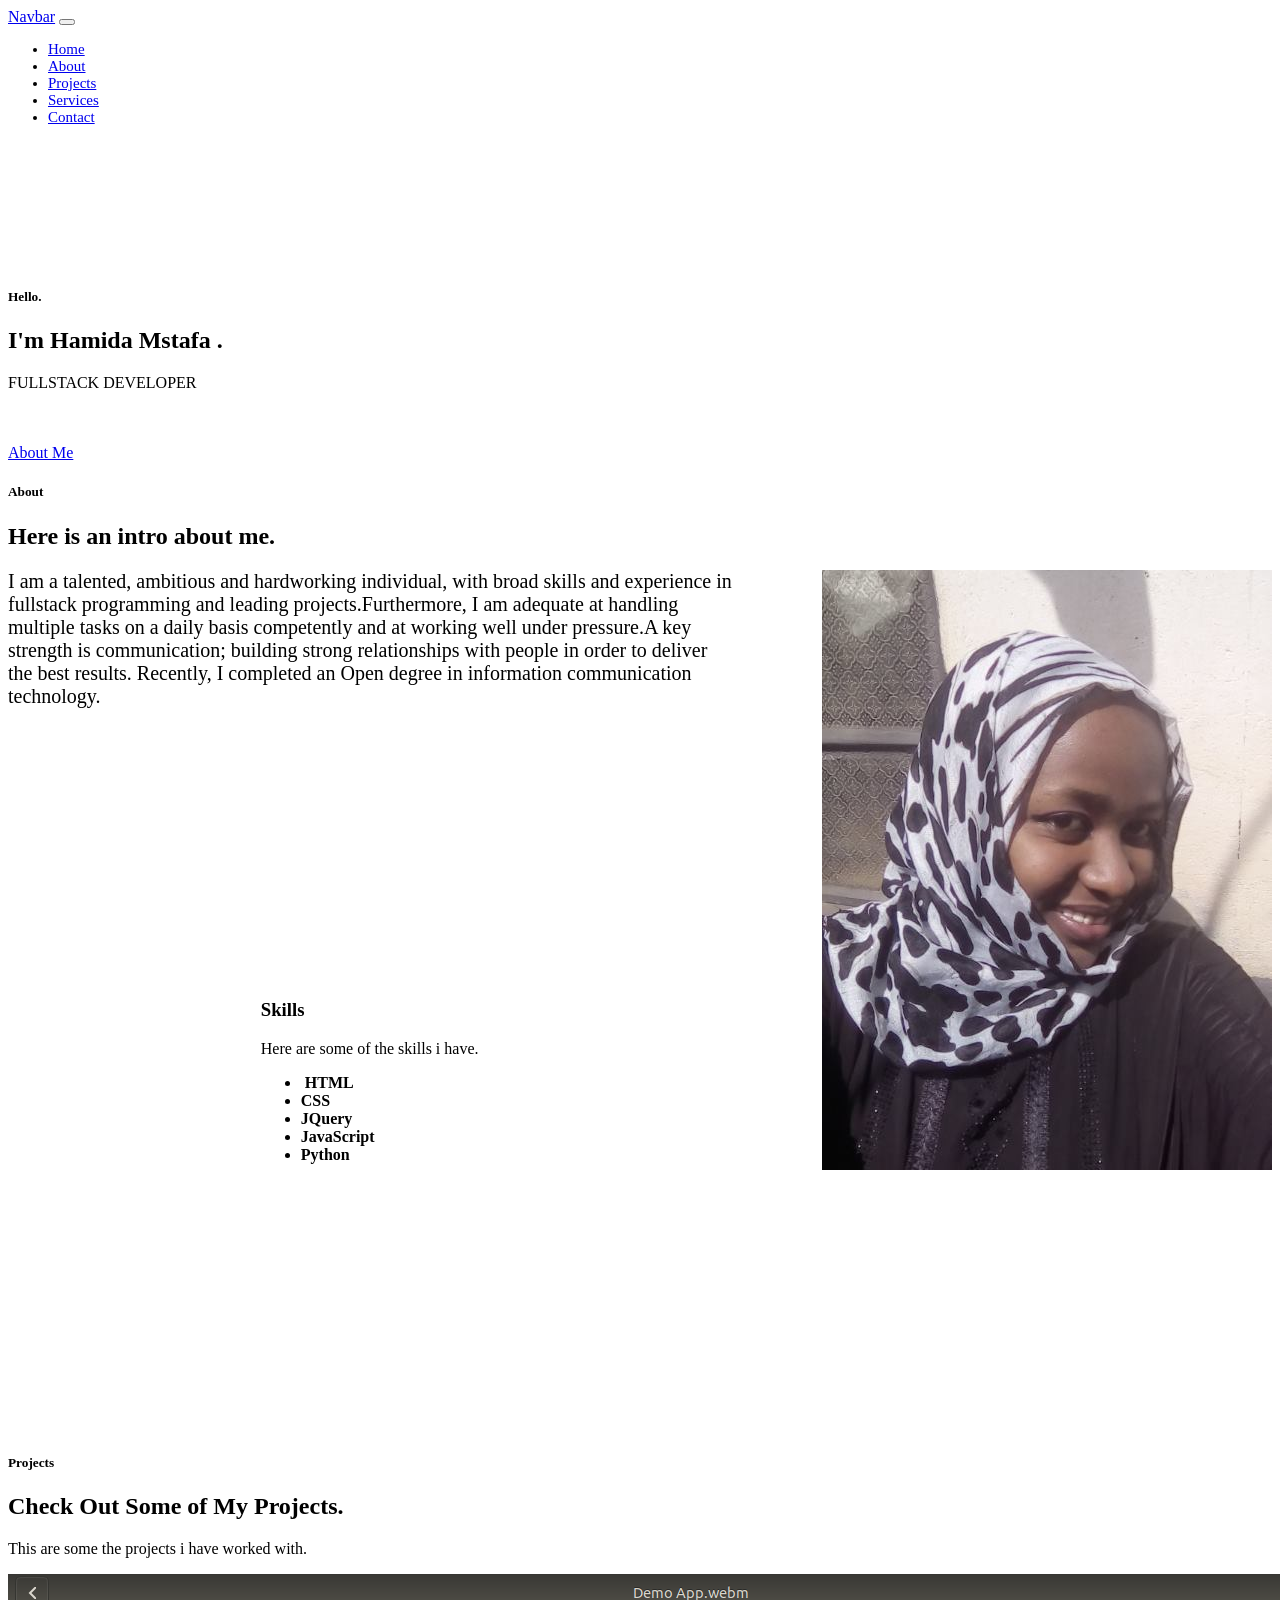
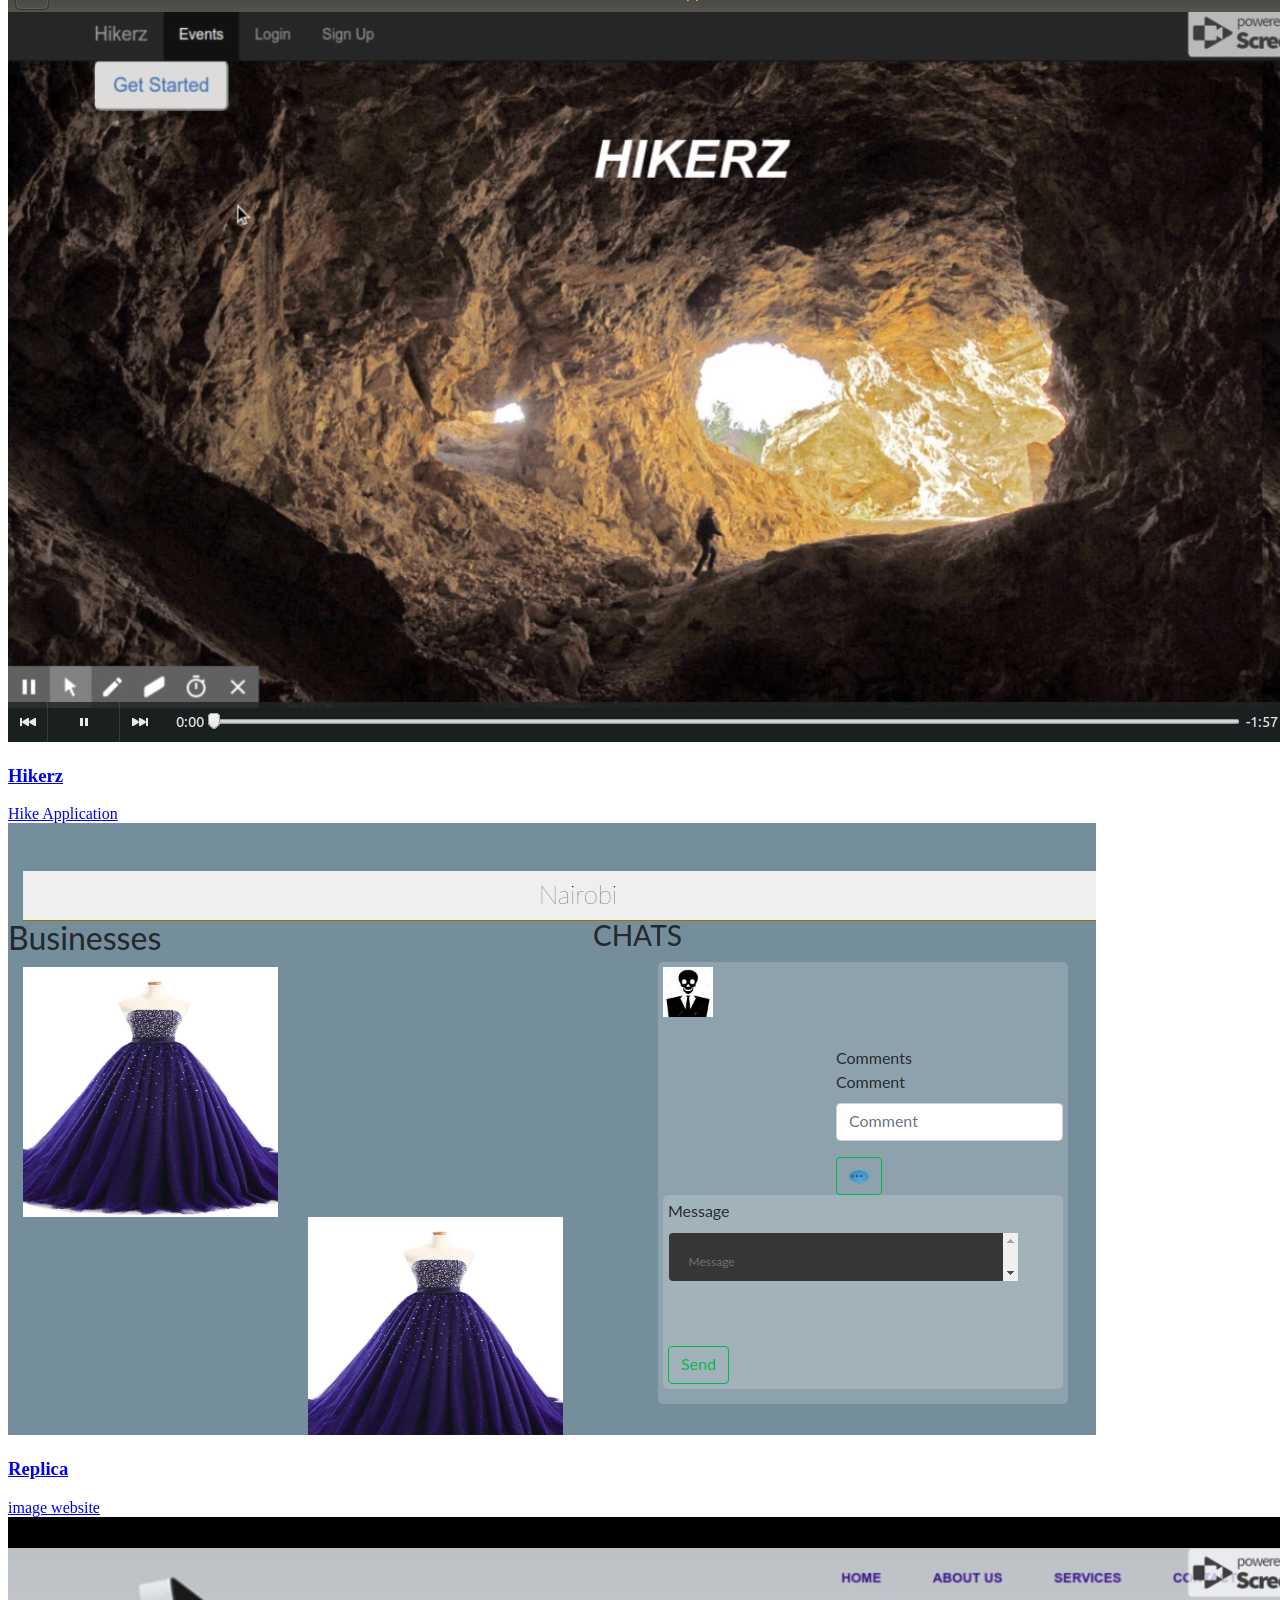
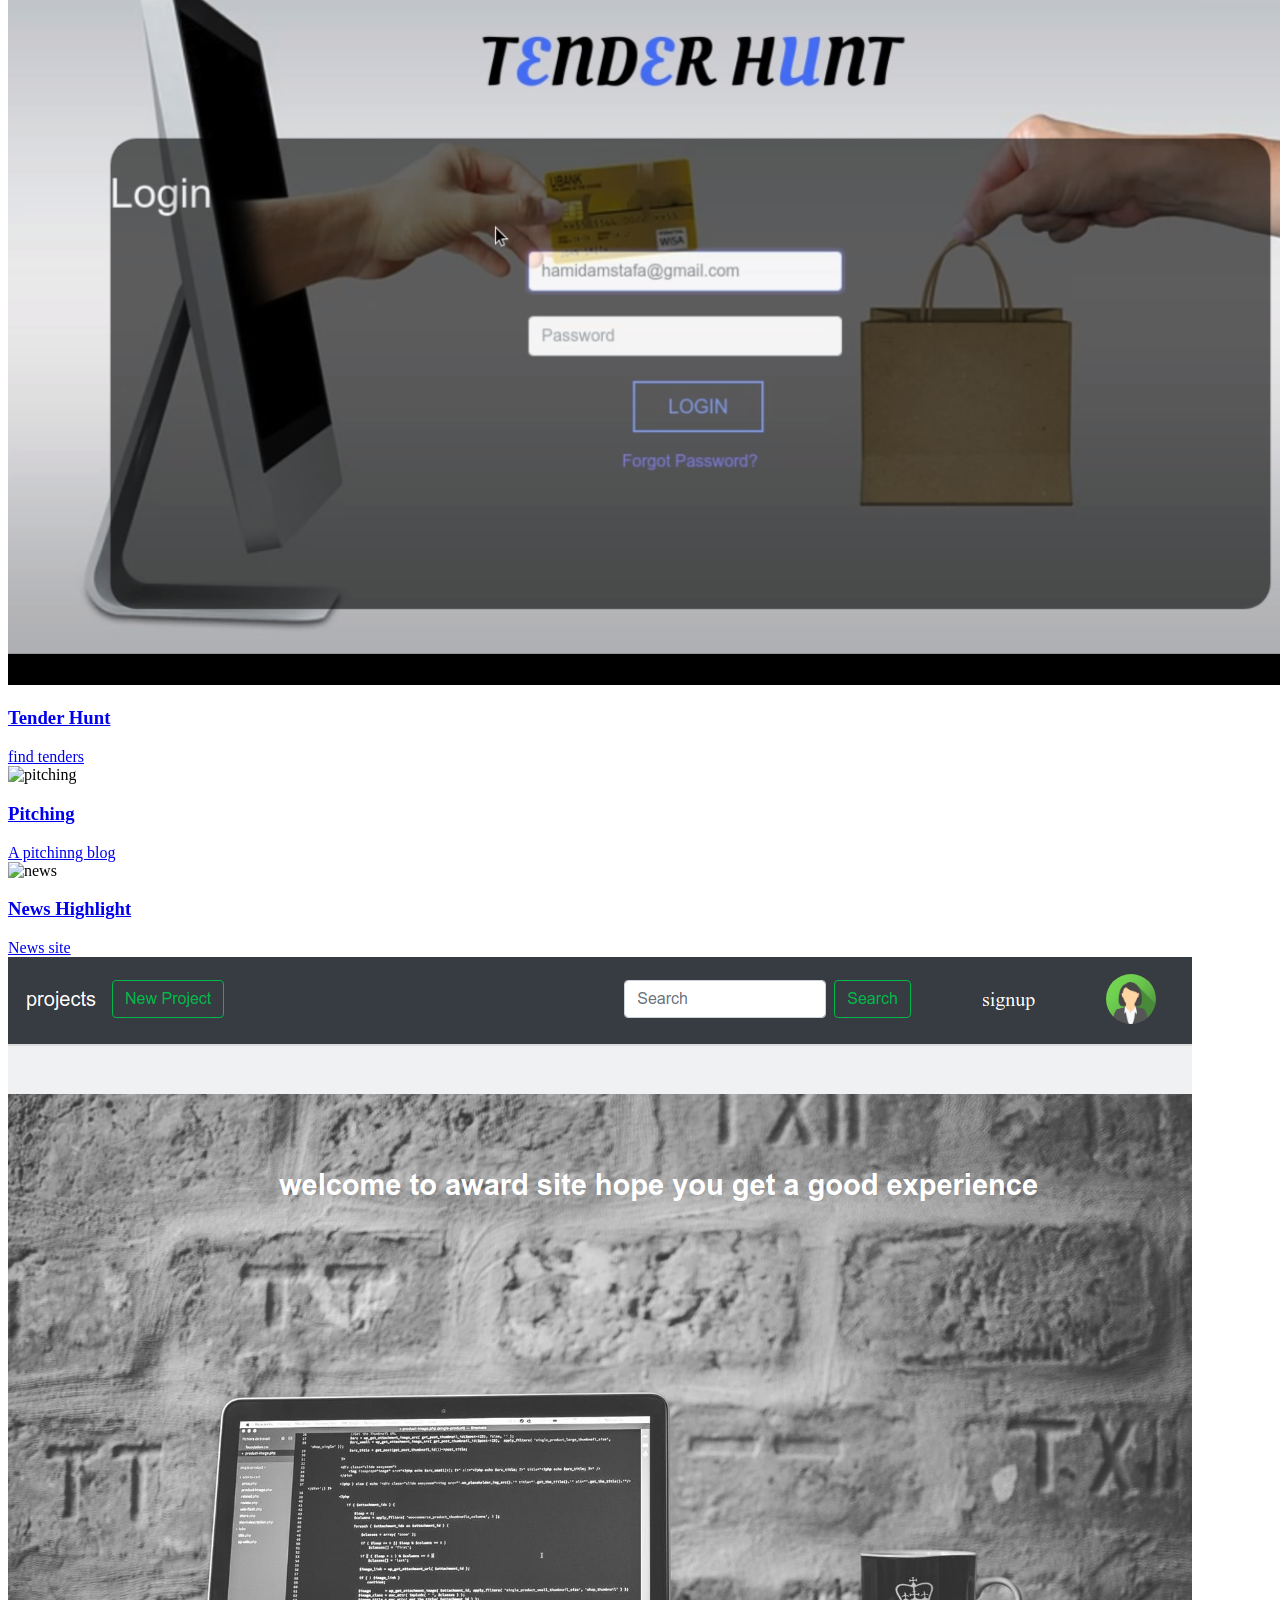
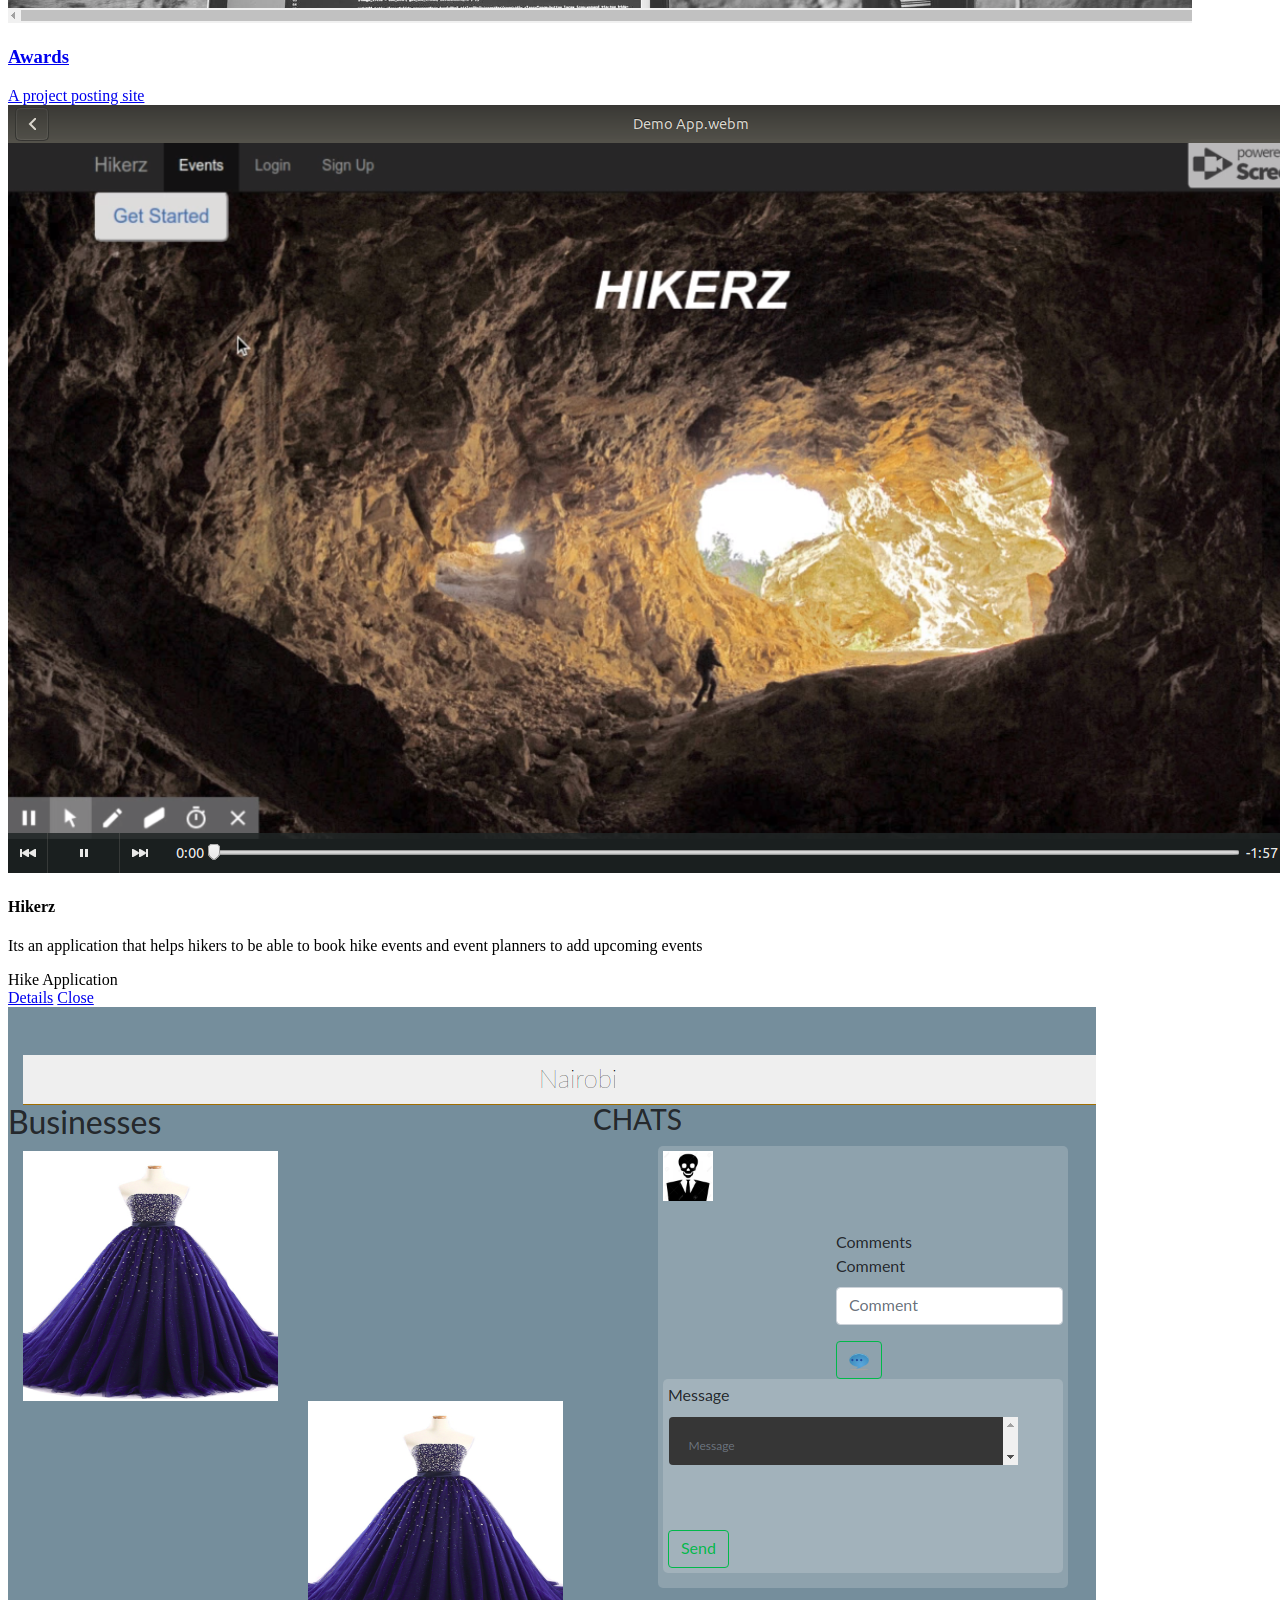
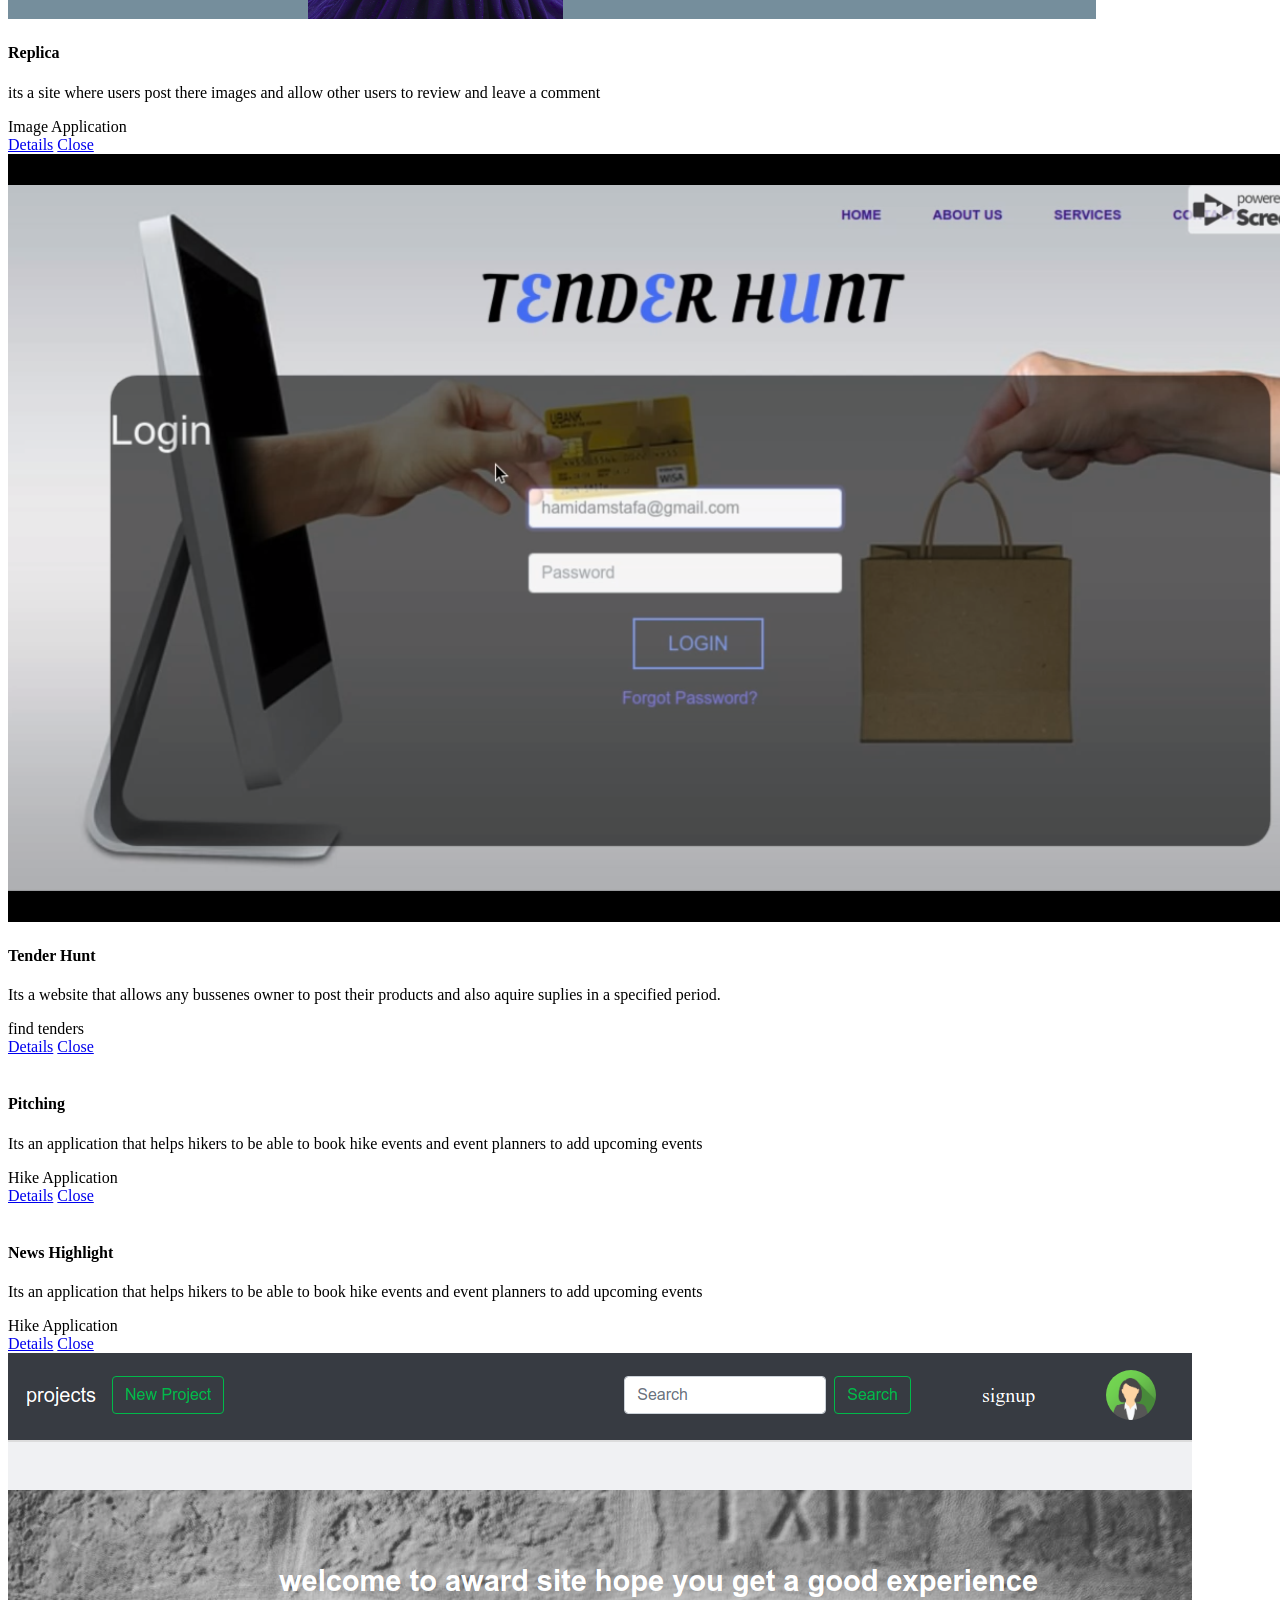
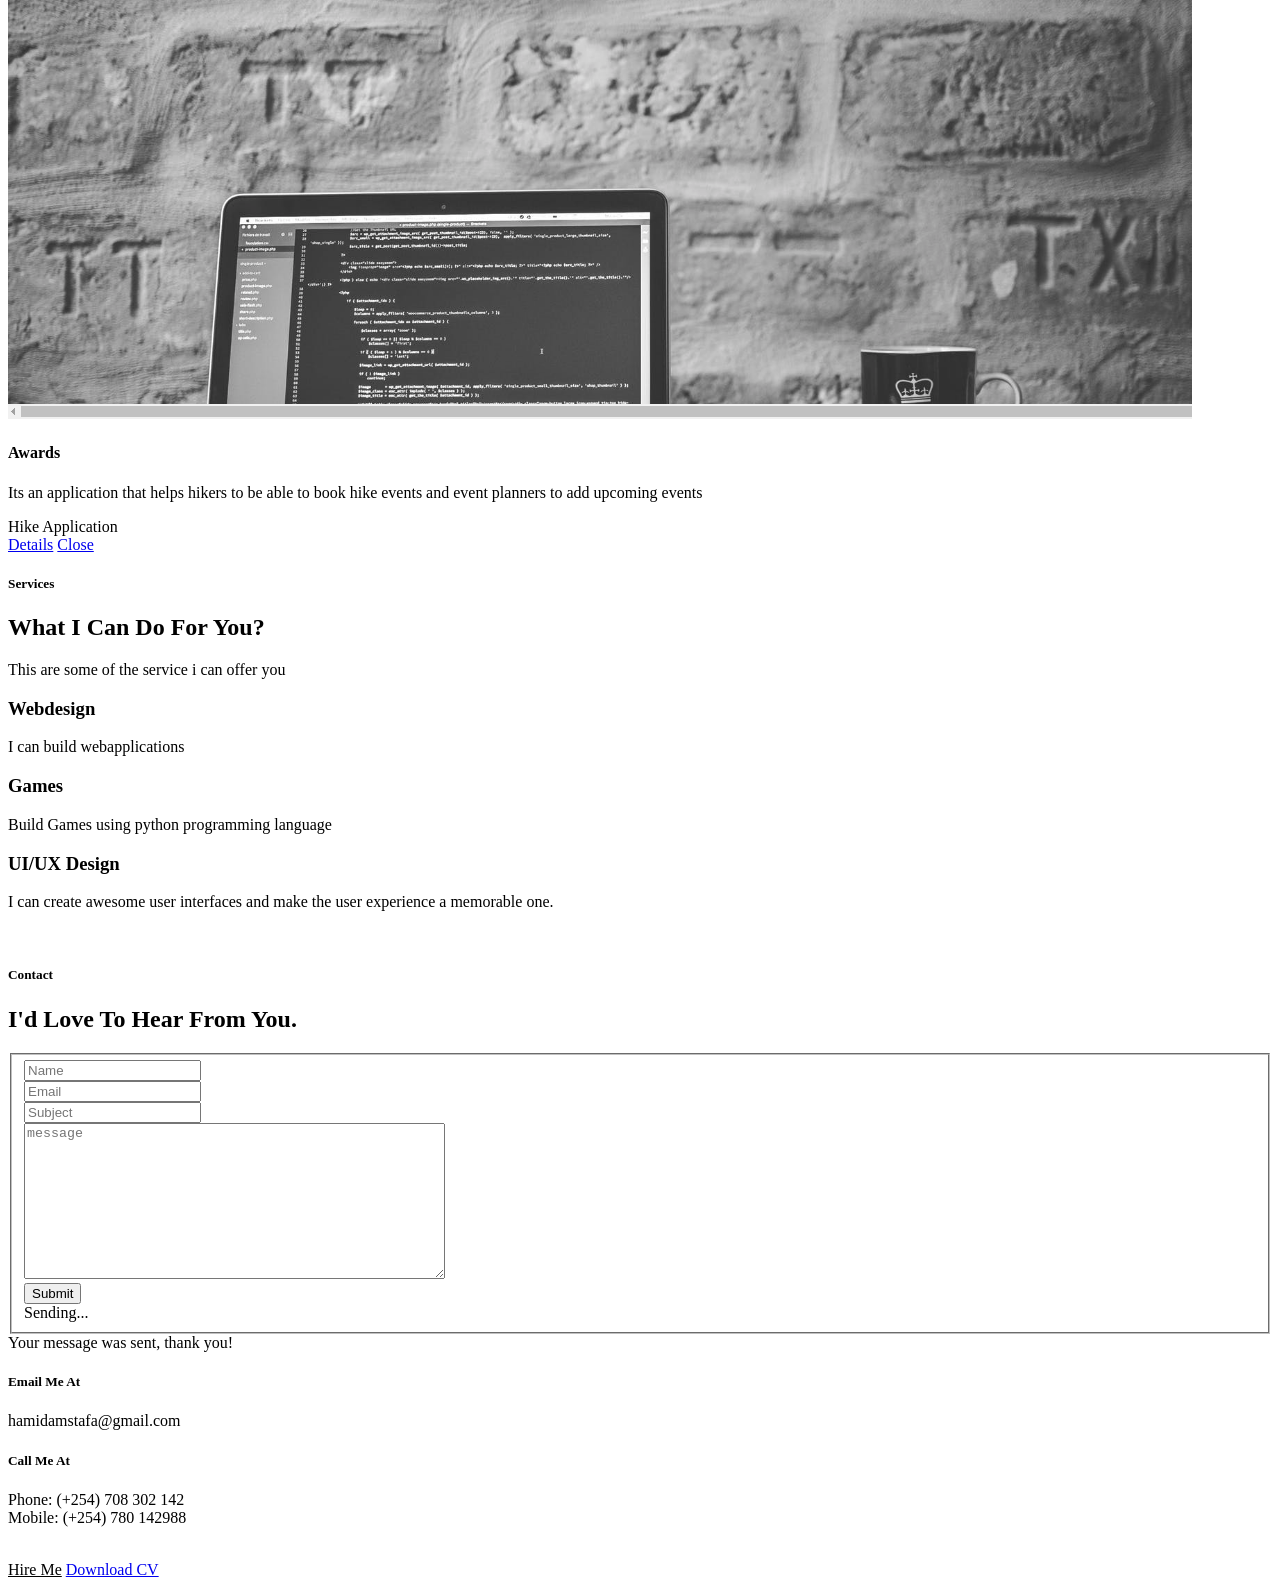
==== index.html @ 1675d4f3 "save portfolio changes" ====
<!DOCTYPE html>
<html class="no-js" lang="en">

<head>
  <!-- <meta charset="utf-8">
  <title>About Me</title>
  <meta name="description" content="">
  <meta name="author" content="">
  <meta name="viewport" content="width=device-width, initial-scale=1, maximum-scale=1">
  <link rel="stylesheet" href="css/base.css">
  <link rel="stylesheet" href="css/mids.css">
  <link rel="stylesheet" href="css/styles.css">
  <script src="js/script.js"></script>
  <script src="js/pace.min.js"></script>
  <script src="js/jquery-2.1.3.min.js"></script>
  <script src="js/plugins.js"></script>
  <script src="js/main.js"></script>
  <link rel="stylesheet" href="https://maxcdn.bootstrapcdn.com/bootstrap/4.0.0-alpha.6/css/bootstrap.min.css" integrity="sha384-rwoIResjU2yc3z8GV/NPeZWAv56rSmLldC3R/AZzGRnGxQQKnKkoFVhFQhNUwEyJ" crossorigin="anonymous">
  <script src="https://maxcdn.bootstrapcdn.com/bootstrap/4.0.0-alpha.6/js/bootstrap.min.js" integrity="sha384-vBWWzlZJ8ea9aCX4pEW3rVHjgjt7zpkNpZk+02D9phzyeVkE+jo0ieGizqPLForn" crossorigin="anonymous"></script> -->

</head>

<body id="top">
  <header>
    <!-- <div style="height: 40px; background: #f2f9ee"></div> -->

    <nav class="navbar  navbar-expand-lg navbar-light top-navbar" data-toggle="sticky-onscroll">
      <div class="container">
        <a class="navbar-brand" href="#">Navbar</a>
        <button class="navbar-toggler" type="button" data-toggle="collapse" data-target="#navbarSupportedContent" aria-controls="navbarSupportedContent" aria-expanded="false" aria-label="Toggle navigation">
          <span class="navbar-toggler-icon"></span>
        </button>

        <div class="collapse navbar-collapse justify-content-end" id="navbarSupportedContent" style="font-size:15px;">
          <ul class="navbar-nav pull-right">
            <li class="nav-item">
              <a class="nav-link active" href="#">Home</a>
            </li>
            <li class="nav-item">
              <a class="nav-link" href="#about" title="">About</a>
            </li>

            <li class="nav-item">
              <a class="nav-link" href="#projects" title="">Projects</a>
            </li>

            <li class="nav-item">
              <a class="nav-link" href="#services" title="">Services</a>
            </li>
            <li class="nav-item">
              <a class="nav-link" href="#contact" title="">Contact</a>
            </li>

          </ul>

        </div>
      </div>
    </nav>

  </header>
  <br><br><br><br><br><br><br>
  <section id="intro">

    <div class="intro-overlay"></div>

    <div class="intro-content">
      <div class="row">

        <div class="col-twelve">

          <h5>Hello.</h5>
          <h1>I'm Hamida Mstafa .</h1>

          <p class="intro-position">
            <span>FULLSTACK DEVELOPER</span>
          </p>
          <br><br>
          <a class="button stroke smoothscroll" href="#about" title=""> About Me</a>

        </div>

      </div>
    </div>
  </section>
  <section id="about">
    <div class="row section-intro">
      <div class="col-twelve">
        <h5>About</h5>
        <h1>Here is an intro about me.</h1>
        <div class="intro-info" style="float:right;margin-left:90px">
          <img src="images/me.jpg" alt="Profile Picture">

          <p class="lead"></p>
        </div>
        <p style="font-size:20px;">I am a talented, ambitious and hardworking individual, with broad skills and experience in fullstack programming and leading projects.Furthermore, I am adequate at handling multiple tasks on a daily basis competently and at working well under pressure.A key strength is communication; building strong relationships with people in order to deliver the best results.
          Recently, I completed an Open degree in information communication technology.</p>

      </div>
    </div>
      <div class="jumbotron" style="padding:20%;">
          <h3>Skills</h3>
          <p>Here are some of the skills i have.</p>

          <ul>
            <li>
              <img src="" alt="">
              <strong>HTML</strong>
            </li>
            <li>
              <strong>CSS</strong>
            </li>
            <li>
              <strong>JQuery</strong>
            </li>
            <li>
              <strong>JavaScript</strong>
            </li>
            <li>
              <strong>Python</strong>
            </li>

          </ul>
    </div>
  </section>
  <section id="projects">

    <div class="row section-intro">
      <div class="col-twelve">

        <h5>Projects</h5>
        <h1>Check Out Some of My Projects.</h1>

        <p class="lead">This are some the projects i have worked with.</p>

      </div>
    </div>

    <div class="row portfolio-content">

      <div class="col-twelve">

        <div id="folio-wrapper" class="block-1-2 block-mob-full stack">

          <div class="bgrid folio-item">
            <div class="item-wrap">
              <img src="images/hike.png" alt="">
              <a href="#modal-01" class="overlay">
                <div class="folio-item-table">
                  <div class="folio-item-cell">
                    <h3 class="folio-title">Hikerz</h3>
                    <span class="folio-types">
                      Hike Application
                    </span>
                  </div>
                </div>
              </a>
            </div>
          </div>

          <div class="bgrid folio-item">
            <div class="item-wrap">
              <img src="images/hood.png" alt="replica">
              <a href="#modal-02" class="overlay">
                <div class="folio-item-table">
                  <div class="folio-item-cell">
                    <h3 class="folio-title">Replica</h3>
                    <span class="folio-types">
                      image website
                    </span>
                  </div>
                </div>
              </a>
            </div>
          </div>
          <div class="bgrid folio-item">
            <div class="item-wrap">
              <img src="images/tender.png" alt="tender">
              <a href="#modal-03" class="overlay">
                <div class="folio-item-table">
                  <div class="folio-item-cell">
                    <h3 class="folio-title">Tender Hunt</h3>
                    <span class="folio-types">
                      find tenders
                    </span>
                  </div>
                </div>
              </a>
            </div>
          </div>
            <div class="bgrid folio-item">
              <div class="item-wrap">
                <img src="images/pitch.png" alt="pitching">
                <a href="#modal-04" class="overlay">
                  <div class="folio-item-table">
                    <div class="folio-item-cell">
                      <h3 class="folio-title">Pitching</h3>
                      <span class="folio-types">
                        A pitchinng blog
                      </span>
                    </div>
                  </div>
                </a>
              </div>
            </div>
              <div class="bgrid folio-item">
                <div class="item-wrap">
                  <img src="images/news.png" alt="news">
                  <a href="#modal-05" class="overlay">
                    <div class="folio-item-table">
                      <div class="folio-item-cell">
                        <h3 class="folio-title">News Highlight</h3>
                        <span class="folio-types">
                          News site
                        </span>
                      </div>
                    </div>
                  </a>
                </div>
              </div>
                <div class="bgrid folio-item">
                  <div class="item-wrap">
                    <img src="images/award.png" alt="awards">
                    <a href="#modal-06" class="overlay">
                      <div class="folio-item-table">
                        <div class="folio-item-cell">
                          <h3 class="folio-title">Awards</h3>
                          <span class="folio-types">
                            A project posting site
                          </span>
                        </div>
                      </div>
                    </a>
                  </div>
                </div>
              </div>
                  <div id="modal-01" class="popup-modal slider mfp-hide">

                    <div class="media">
                      <img src="images/hike.png" alt="" />
                    </div>

                    <div class="description-box">
                      <h4>Hikerz</h4>
                      <p>Its an application that helps hikers to be able to book hike events and event planners to add upcoming events </p>

                      <div class="categories">Hike Application</div>
                    </div>

                    <div class="link-box">
                      <a href="https://github.com/hamida-mstafa/hike-application">Details</a>
                      <a href="#" class="popup-modal-dismiss">Close</a>
                    </div>

                  </div>

                  <div id="modal-02" class="popup-modal slider mfp-hide">

                    <div class="media">
                      <img src="images/hood.png" alt="" />
                    </div>

                    <div class="description-box">
                      <h4>Replica</h4>
                      <p>its a site where users post there images and allow other users to review and leave a comment</p>

                      <div class="categories">Image Application</div>
                    </div>

                    <div class="link-box">
                      <a href="https://github.com/hamida-mstafa/replica">Details</a>
                      <a href="#" class="popup-modal-dismiss">Close</a>
                    </div>

                  </div>

                  <div id="modal-03" class="popup-modal slider mfp-hide">

                    <div class="media">
                      <img src="images/tender.png" alt="" />
                    </div>

                    <div class="description-box">
                      <h4>Tender Hunt</h4>
                      <p>Its a website that allows any bussenes owner to post their products and also aquire suplies in a specified period.</p>

                      <div class="categories">find tenders</div>
                    </div>

                    <div class="link-box">
                      <a href="https://github.com/hamida-mstafa/tender-hunt">Details</a>
                      <a href="#" class="popup-modal-dismiss">Close</a>
                    </div>

                  </div>
                  <div id="modal-04" class="popup-modal slider mfp-hide">

                    <div class="media">
                      <img src="images/pitch.png" alt="" />
                    </div>

                    <div class="description-box">
                      <h4>Pitching</h4>
                      <p>Its an application that helps hikers to be able to book hike events and event planners to add upcoming events </p>

                      <div class="categories">Hike Application</div>
                    </div>

                    <div class="link-box">
                      <a href="https://github.com/hamida-mstafa/pitching">Details</a>
                      <a href="#" class="popup-modal-dismiss">Close</a>
                    </div>

                  </div>

                  <div id="modal-05" class="popup-modal slider mfp-hide">

                    <div class="media">
                      <img src="images/news.png" alt="" />
                    </div>

                      <div class="description-box">
                        <h4>News Highlight</h4>
                        <p>Its an application that helps hikers to be able to book hike events and event planners to add upcoming events </p>

                        <div class="categories">Hike Application</div>
                      </div>

                      <div class="link-box">
                        <a href="https://github.com/hamida-mstafa/hike-application">Details</a>
                        <a href="#" class="popup-modal-dismiss">Close</a>
                      </div>

                    </div>

                    <div id="modal-06" class="popup-modal slider mfp-hide">

                        <div class="media">
                          <img src="images/award.png" alt="" />
                        </div>

                        <div class="description-box">
                          <h4>Awards</h4>
                          <p>Its an application that helps hikers to be able to book hike events and event planners to add upcoming events </p>

                          <div class="categories">Hike Application</div>
                        </div>
                        <div class="link-box">
                          <a href="https://github.com/hamida-mstafa/hike-application">Details</a>
                          <a href="#" class="popup-modal-dismiss">Close</a>
                        </div>
                      </div>
                    </div>
                  </div>
                </div>
              </div>
  </section>


  <section id="services">

    <div class="overlay "></div>

    <div class="row section-intro">
      <div class="col-twelve">

        <h5>Services</h5>
        <h1>What I Can Do For You?</h1>

        <p class="lead">This are some of the service i can offer you</p>

      </div>
    </div>

    <div class="row services-content">

      <div id="owl-slider" class="owl-carousel services-list">

        <div class="service">

          <span class="icon"><i class="icon-earth"></i></span>

          <div class="service-content">

            <h3>Webdesign</h3>

            <p class="desc">I can build webapplications </p>

          </div>

        </div>

        <div class="service">

          <span class="icon"><i class="icon-window"></i></span>

          <div class="service-content">

            <h3>Games</h3>

            <p class="desc">Build Games using python programming language</p>

          </div>

        </div>
        <div class="service">

          <span class="icon"><i class="icon-toggles"></i></span>

          <div class="service-content">

            <h3>UI/UX Design</h3>

            <p class="desc">I can create awesome user interfaces and make the user experience a memorable one.</p>

          </div>

        </div>
      </div>
    </div>
  </section>
<br>
  <section id="contact">

    <div class="row section-intro">
      <div class="col-twelve">

        <h5>Contact</h5>
        <h1>I'd Love To Hear From You.</h1>

        <p class="lead"></p>

      </div>
    </div>

    <div class="row contact-form">

      <div class="col-twelve">

        <!-- form -->
        <form name="contactForm" id="contactForm" method="post" action="">
          <fieldset>

            <div class="form-field">
              <input name="contactName" type="text" id="contactName" placeholder="Name" value="" minlength="2" required="">
            </div>
            <div class="form-field">
              <input name="contactEmail" type="email" id="contactEmail" placeholder="Email" value="" required="">
            </div>
            <div class="form-field">
              <input name="contactSubject" type="text" id="contactSubject" placeholder="Subject" value="">
            </div>
            <div class="form-field">
              <textarea name="contactMessage" id="contactMessage" placeholder="message" rows="10" cols="50" required=""></textarea>
            </div>
            <div class="form-field">
              <button class="submitform">Submit</button>
              <div id="submit-loader">
                <div class="text-loader">Sending...</div>
                <div class="s-loader">
                  <div class="bounce1"></div>
                  <div class="bounce2"></div>
                  <div class="bounce3"></div>
                </div>
              </div>
            </div>

          </fieldset>
        </form>
        <div id="message-warning">
        </div>

        <div id="message-success">
          <i class="fa fa-check"></i>Your message was sent, thank you!<br>
        </div>

      </div>
    </div>
    <div class="row contact-info">

      <div class="col-four tab-full">

        <div class="icon">
          <i class="icon-pin"></i>
        </div>
      </div>

      <div class="col-four tab-full collapse">

        <div class="icon">
          <i class="icon-mail"></i>
        </div>

        <h5>Email Me At</h5>

        <p>hamidamstafa@gmail.com </p>

      </div>

      <div class="col-four tab-full">

        <div class="icon">
          <i class="icon-phone"></i>
        </div>

        <h5>Call Me At</h5>

        <p>Phone: (+254) 708 302 142<br>
          Mobile: (+254) 780 142988
        </p>
      </div>
    </div>
  </section>
  <br>

  <footer>
    <div class="row">
      <div class="col-six tab-full pull-right social">
        <!-- <ul class="footer-social">
          <ul class="intro-social">
            <li><a href="#"><i class="fa fa-facebook"></i></a></li>
            <li><a href="#"><i class="fa fa-twitter"></i></a></li>
            <li><a href="#"><i class="fa fa-instagram"></i></a></li>
          </ul>
        </ul> -->
      </div>
    </div>
  <div id="preloader">
    <div id="loader"></div>
  </div>


  <div class="row button-section">
    <div class="col-twelve">
      <a href="#contact" title="Hire Me" class="button stroke smoothscroll" style="color:black">Hire Me</a>
      <a href="https://docs.google.com/document/d/1-ALZwBZe9yPvjwUzzaL8u8R-UuLd_O2fVyEfACMkb2Q/edit" title="Download CV" class="button button-primary">Download CV</a>
    </div>
  </div>
</footer>
</body>

</html>
---- css/base.css ----
html {
	font-family: sans-serif;
	-ms-text-size-adjust: 100%;
	-webkit-text-size-adjust: 100%;
}
body {
	margin: 0;
}
article,aside,details,figcaption,figure,footer,header,hgroup,main,menu,section,summary {
	display: block;
}
audio,canvas,progress,video {
	display: inline-block;
	vertical-align: baseline;
}
audio:not([controls]) {
	display: none;
	height: 0;
}
[hidden],template {
	display: none;
}
a {
	background: transparent;
}
a:active,a:hover {
	outline: 0;
}
abbr[title] {
	border-bottom: 1px dotted;
}
b,strong {
	font-weight: bold;
}
dfn {
	font-style: italic;
}
h1 {
	font-size: 2em;
	margin: 0.67em 0;
}
mark {
	background: #ff0;
	color: #000;
}
small {
	font-size: 80%;
}
sub,sup {
	font-size: 75%;
	line-height: 0;
	position: relative;
	vertical-align: baseline;
}
sup {
	top: -0.5em;
}
sub {
	bottom: -0.25em;
}
img {
	border: 0;
}
svg:not(:root) {
	overflow: hidden;
}
figure {
	margin: 1em 40px;
}
hr {
	-moz-box-sizing: content-box;
	box-sizing: content-box;
	height: 0;
}
pre {
	overflow: auto;
}
code,kbd,pre,samp {
	font-family: monospace, monospace;
	font-size: 1em;
}
button,input,optgroup,select,textarea {
	color: inherit;
	font: inherit;
	margin: 0;
}
button {
	overflow: visible;
}
button,select {
	text-transform: none;
}
button,html input[type="button"],input[type="reset"],input[type="submit"] {
	-webkit-appearance: button;
	cursor: pointer;
}
button[disabled],html input[disabled] {
	cursor: default;
}
button::-moz-focus-inner,input::-moz-focus-inner {
	border: 0;
	padding: 0;
}
input {
	line-height: normal;
}
input[type="checkbox"],input[type="radio"] {
	box-sizing: border-box;
	padding: 0;
}
input[type="number"]::-webkit-inner-spin-button,input[type="number"]::-webkit-outer-spin-button {
	height: auto;
}
input[type="search"] {
	-webkit-appearance: textfield;
	-moz-box-sizing: content-box;
	-webkit-box-sizing: content-box;
	box-sizing: content-box;
}

input[type="search"]::-webkit-search-cancel-button,input[type="search"]::-webkit-search-decoration {
	-webkit-appearance: none;
}
fieldset {
	border: 1px solid #c0c0c0;
	margin: 0 2px;
	padding: 0.35em 0.625em 0.75em;
}
legend {
	border: 0;
	padding: 0;
}
textarea {
	overflow: auto;
}
optgroup {
	font-weight: bold;
}
table {
	border-collapse: collapse;
	border-spacing: 0;
}
td,th {
	padding: 0;
}
html {
	font-size: 62.5%;
	box-sizing: border-box;
}
*,*::before,*::after {
	box-sizing: inherit;
}
body {
	font-weight: normal;
	line-height: 1;
	text-rendering: optimizeLegibility;
	word-wrap: break-word;
	-webkit-overflow-scrolling: touch;
	-webkit-text-size-adjust: none;
}
body,input,button {
	-moz-osx-font-smoothing: grayscale;
	-webkit-font-smoothing: antialiased;
}
img,video {
	max-width: 100%;
	height: auto;
}
div,dl,dt,dd,ul,ol,li,h1,h2,h3,h4,h5,h6,pre,form,p,blockquote,th,td {
	margin: 0;
	padding: 0;
}
h1,h2,h3,h4,h5,h6 {
	-webkit-font-variant-ligatures: common-ligatures;
	-moz-font-variant-ligatures: common-ligatures;
	font-variant-ligatures: common-ligatures;
	text-rendering: optimizeLegibility;
}
em,i {
	font-style: italic;
	line-height: inherit;
}
strong,b {
	font-weight: bold;
	line-height: inherit;
}
small {
	font-size: 60%;
	line-height: inherit;
}

ol,ul {
	list-style: none;
}
li {
	display: block;
}
a {
	text-decoration: none;
	line-height: inherit;
}
a img {
	border: none;
}
fieldset {
	margin: 0;
	padding: 0;
}
input[type="email"],input[type="number"],input[type="search"],input[type="text"],input[type="tel"],input[type="url"],input[type="password"],
textarea {
	-webkit-appearance: none;
	-moz-appearance: none;
	-ms-appearance: none;
	-o-appearance: none;
	appearance: none;
}
.row {
	width: 94%;
	max-width: 1140px;
	margin: 0 auto;
}
.row:before,.row:after {
	content: "";
	display: table;
}
.row:after {
	clear: both;
}
.row .row {
	width: auto;
	max-width: none;
	margin-left: -20px;
	margin-right: -20px;
}
[class*="col-"],.bgrid {
	float: left;
}
[class*="col-"] + [class*="col-"].end {
	float: right;
}
[class*="col-"] {
	padding: 0 20px;
}
.col-one {
	width: 8.33333%;
}
.col-two,.col-1-6 {
	width: 16.66667%;
}
.col-three,.col-1-4 {
	width: 25%;
}
.col-four,.col-1-3 {
	width: 33.33333%;
}
.col-five {
	width: 41.66667%;
}
.col-six,.col-1-2 {
	width: 50%;
}
.col-seven {
	width: 58.33333%;
}
.col-eight,.col-2-3 {
	width: 66.66667%;
}
.col-nine,.col-3-4 {
	width: 75%;
}
.col-ten,.col-5-6 {
	width: 83.33333%;
}

.col-eleven {
	width: 91.66667%;
}
.col-twelve,.col-full {
	width: 100%;
}
@media screen and (max-width:1024px) {
	.row .row {
		margin-left: -18px;
		margin-right: -18px;
	}
[class*="col-"] {
		padding: 0 18px;
	}

}
@media screen and (max-width:768px) {
	.row {
		width: auto;
		padding-left: 30px;
		padding-right: 30px;
	}
.row .row {
		padding-left: 0;
		padding-right: 0;
		margin-left: -15px;
		margin-right: -15px;
	}
[class*="col-"] {
		padding: 0 15px;
	}
.tab-1-4 {
		width: 25%;
	}
.tab-1-3 {
		width: 33.33333%;
	}
.tab-1-2 {
		width: 50%;
	}
.tab-2-3 {
		width: 66.66667%;
	}
.tab-3-4 {
		width: 75%;
	}
.tab-full {
		width: 100%;
	}
}
@media screen and (max-width:600px) {
	.row {
		padding-left: 25px;
		padding-right: 25px;
	}
.row .row {
		margin-left: -10px;
		margin-right: -10px;
	}
[class*="col-"] {
		padding: 0 10px;
	}
.mob-1-4 {
		width: 25%;
	}
.mob-1-2 {
		width: 50%;
	}
.mob-3-4 {
		width: 75%;
	}
.mob-full {
		width: 100%;
	}
}
@media screen and (max-width:400px) {
	.row .row {
		padding-left: 0;
		padding-right: 0;
		margin-left: 0;
		margin-right: 0;
	}
[class*="col-"] {
		width: 100% !important;
		float: none !important;
		clear: both !important;
		margin-left: 0;
		margin-right: 0;
		padding: 0;
	}
[class*="col-"] + [class*="col-"].end {
		float: none;
	}
}
[class*="block-"]:before,[class*="block-"]:after {
	content: "";
	display: table;
}

[class*="block-"]:after {
	clear: both;
}

.block-1-6 .bgrid {
	width: 16.66667%;
}

.block-1-4 .bgrid {
	width: 25%;
}

.block-1-3 .bgrid {
	width: 33.33333%;
}

.block-1-2 .bgrid {
	width: 50%;
}
.block-1-6 .bgrid:nth-child(6n+1),
.block-1-4 .bgrid:nth-child(4n+1),
.block-1-3 .bgrid:nth-child(3n+1),
.block-1-2 .bgrid:nth-child(2n+1) {
	clear: both;
}
@media screen and (max-width:1024px) {
	.block-s-1-6 .bgrid {
		width: 16.66667%;
	}

	.block-s-1-4 .bgrid {
		width: 25%;
	}

	.block-s-1-3 .bgrid {
		width: 33.33333%;
	}

	.block-s-1-2 .bgrid {
		width: 50%;
	}

	.block-s-full .bgrid {
		width: 100%;
		clear: both;
	}

	[class*="block-s-"] .bgrid:nth-child(n) {
		clear: none;
	}

	.block-s-1-6 .bgrid:nth-child(6n+1),
	.block-s-1-4 .bgrid:nth-child(4n+1),
	.block-s-1-3 .bgrid:nth-child(3n+1),
	.block-s-1-2 .bgrid:nth-child(2n+1) {
		clear: both;
	}

}
@media screen and (max-width:768px) {
	.block-tab-1-6 .bgrid {
		width: 16.66667%;
	}

	.block-tab-1-4 .bgrid {
		width: 25%;
	}

	.block-tab-1-3 .bgrid {
		width: 33.33333%;
	}

	.block-tab-1-2 .bgrid {
		width: 50%;
	}

	.block-tab-full .bgrid {
		width: 100%;
		clear: both;
	}

	[class*="block-tab-"] .bgrid:nth-child(n) {
		clear: none;
	}

	.block-tab-1-6 .bgrid:nth-child(6n+1),
	.block-tab-1-4 .bgrid:nth-child(4n+1),
	.block-tab-1-3 .bgrid:nth-child(3n+1),
	.block-tab-1-2 .bgrid:nth-child(2n+1) {
		clear: both;
	}

}
@media screen and (max-width:600px) {
	.block-mob-1-6 .bgrid {
		width: 16.66667%;
	}

	.block-mob-1-4 .bgrid {
		width: 25%;
	}

	.block-mob-1-3 .bgrid {
		width: 33.33333%;
	}

	.block-mob-1-2 .bgrid {
		width: 50%;
	}

	.block-mob-full .bgrid {
		width: 100%;
		clear: both;
	}

	[class*="block-mob-"] .bgrid:nth-child(n) {
		clear: none;
	}

	.block-mob-1-6 .bgrid:nth-child(6n+1),.block-mob-1-4 .bgrid:nth-child(4n+1),.block-mob-1-3 .bgrid:nth-child(3n+1),.block-mob-1-2 .bgrid:nth-child(2n+1) {
		clear: both;
	}

}

@media screen and (max-width:400px) {
	.stack .bgrid {
		width: 100% !important;
		float: none !important;
		clear: both !important;
		margin-left: 0;
		margin-right: 0;
	}

}
.group:before,.group:after {
	content: "";
	display: table;
}
.group:after {
	clear: both;
}
.hide {
	display: none;
}
.invisible {
	visibility: hidden;
}
.antialiased {
	-webkit-font-smoothing: antialiased;
	-moz-osx-font-smoothing: grayscale;
}
.remove-bottom {
	margin-bottom: 0;
}
.half-bottom {
	margin-bottom: 1.5rem !important;
}
.add-bottom {
	margin-bottom: 3rem !important;
}
.no-border {
	border: none;
}
.full-width {
	width: 100%;
}
.text-center {
	text-align: center;
}
.text-left {
	text-align: left;
}
.text-right {
	text-align: right;
}
.pull-left {
	float: left;
}
.pull-right {
	float: right;
}
.align-center {
	margin-left: auto;
	margin-right: auto;
	text-align: center;
}
---- css/mids.css ----
@import url("fonts.css");
@import url("font-awesome/css/font-awesome.min.css");
@import url("micons/micons.css");



html {
	font-size: 10px;
}

@media only screen and (max-width:1024px) {
	html {
		font-size: 9.411764705882353px;
	}
}
@media only screen and (max-width:768px) {
	html {
		font-size: 10px;
	}
}
@media only screen and (max-width:400px) {
	html {
		font-size: 9.411764705882353px;
	}
}

html, body {
	height: 100%;
}
body {
	background: #151515;
	font-family: "lora-regular", serif;
	font-size: 1.7rem;
	line-height: 3rem;
	color: #6e6e6e;
}


a, a:visited {
	color: #000000;
	-moz-transition: all 0.3s ease-in-out;
	-o-transition: all 0.3s ease-in-out;
	-webkit-transition: all 0.3s ease-in-out;
	-ms-transition: all 0.3s ease-in-out;
	transition: all 0.3s ease-in-out;
}
a:hover, a:focus, a:active {
	color: #FF0077;
	outline: 0;
}


h1, h2, h3, h4, h5, h6, .h01, .h02, .h03, .h04, .h05, .h06 {
	font-family: "poppins-semibold", sans-serif;
	color: #313131;
	font-style: normal;
	text-rendering: optimizeLegibility;
	margin-bottom: 2.1rem;
}
h3, .h03, h4, .h04 {
	margin-bottom: 1.8rem;
}
h5, .h05, h6, .h06 {
	font-family: "poppins-bold";
	margin-bottom: 1.2rem;
}
h1, .h01 {
	font-size: 3.1rem;
	line-height: 1.355;
	letter-spacing: -.1rem;
}
@media only screen and (max-width:600px) {
	h1, .h01 {
		font-size: 2.6rem;
		letter-spacing: -.07rem;
	}
}
h2, .h02 {
	font-size: 2.4rem;
	line-height: 1.25;
}
h3, .h03 {
	font-size: 2rem;
	line-height: 1.5;
}
h4, .h04 {
	font-size: 1.7rem;
	line-height: 1.765;
}
h5, .h05 {
	font-size: 1.4rem;
	line-height: 1.714;
	text-transform: uppercase;
	letter-spacing: .15rem;
}
h6, .h06 {
	font-size: 1.3rem;
	line-height: 1.846;
	text-transform: uppercase;
	letter-spacing: .15rem;
}
p img {
	margin: 0;
}
p.lead {
	font-family: "lora-regular", serif;
	font-size: 2rem;
	line-height: 1.8;
	color: #888888;
}
@media only screen and (max-width:768px) {
	p.lead {
		font-size: 1.7rem;
	}
}
em, i, strong, b {
	font-size: 1.7rem;
	line-height: 3rem;
	font-style: normal;
	font-weight: normal;
}
em, i {
	font-family: "lora-italic", serif;
}
strong, b {
	font-family: "lora-bold", serif;
}
small {
	font-size: 1.2rem;
	line-height: inherit;
}
blockquote {
	margin: 3rem 0;
	padding-left: 4rem;
	position: relative;
}
blockquote:before {
	content: "\201C";
	font-size: 8rem;
	line-height: 0px;
	margin: 0;
	color: #313131;
	font-family: arial, sans-serif;
	position: absolute;
	top: 3rem;
	left: 0;
}
blockquote p {
	font-family: georgia, serif;
	font-style: italic;
	padding: 0;
	font-size: 1.9rem;
	line-height: 1.737;
}
blockquote cite {
	display: block;
	font-size: 1.3rem;
	font-style: normal;
	line-height: 1.616;
}
blockquote cite:before {
	content: "\2014 \0020";
}
blockquote cite a, blockquote cite a:visited {
	color: #888888;
	border: none;
}
abbr {
	font-family: "poppins-bold", serif;
	font-variant: small-caps;
	text-transform: lowercase;
	letter-spacing: .05rem;
	color: #888888;
}
var, kbd, samp, code, pre {
	font-family: Consolas, "Andale Mono", Courier, "Courier New", monospace;
}
pre {
	padding: 2.4rem 3rem 3rem;
	background: #F1F1F1;
}
code {
	font-size: 1.4rem;
	margin: 0 .2rem;
	padding: .3rem .6rem;
	white-space: nowrap;
	background: #F1F1F1;
	border: 1px solid #E1E1E1;
	border-radius: 3px;
}
pre > code {
	display: block;
	white-space: pre;
	line-height: 2;
	padding: 0;
	margin: 0;
}
pre.prettyprint > code {
	border: none;
}
del {
	text-decoration: line-through;
}
abbr[title], dfn[title] {
	border-bottom: 1px dotted;
	cursor: help;
}
mark {
	background: #FFF49B;
	color: #000;
}
hr {
	border: solid #d2d2d2;
	border-width: 1px 0 0;
	clear: both;
	margin: 2.4rem 0 1.5rem;
	height: 0;
}
ol {
	list-style: decimal;
}
ul {
	list-style: disc;
}
li {
	display: list-item;
}
ol, ul {
	margin-left: 1.7rem;
}
ul li {
	padding-left: .4rem;
}
ul ul, ul ol, ol ol, ol ul {
	margin: .6rem 0 .6rem 1.7rem;
}
ul.disc li {
	display: list-item;
	list-style: none;
	padding: 0 0 0 .8rem;
	position: relative;
}
ul.disc li::before {
	content: "";
	display: inline-block;
	width: 8px;
	height: 8px;
	border-radius: 50%;
	background: #FF0077;
	position: absolute;
	left: -17px;
	top: 11px;
	vertical-align: middle;
}
dt {
	margin: 0;
	color: #FF0077;
}
dd {
	margin: 0 0 0 2rem;
}
table {
	border-width: 0;
	width: 100%;
	max-width: 100%;
	font-family: "lora-regular", sans-serif;
}
th, td {
	padding: 1.5rem 3rem;
	text-align: left;
	border-bottom: 1px solid #E8E8E8;
}
th {
	color: #313131;
	font-family: "poppins-bold", sans-serif;
}
td {
	line-height: 1.5;
}
th:first-child, td:first-child {
	padding-left: 0;
}
th:last-child, td:last-child {
	padding-right: 0;
}
.table-responsive {
	overflow-x: auto;
	-webkit-overflow-scrolling: touch;
}
button, .button {
	margin-bottom: 1.2;
}
fieldset {
	margin-bottom: 1.5rem;
}
input,
textarea,
select,
pre,
blockquote,
figure,
table,
p,
ul,
ol,
dl,
form,
.fluid-video-wrapper,
.ss-custom-select {
	margin-bottom: 3rem;
}
img.pull-right {
	margin: .9rem 0 0 2.4rem;
}
img.pull-left {
	margin: .9rem 2.4rem 0 0;
}
.bgrid {
	padding: 0 20px;
}
@media only screen and (max-width:1024px) {
	.bgrid {
		padding: 0 18px;
	}
}
@media only screen and (max-width:768px) {
	.bgrid {
		padding: 0 15px;
	}
}
@media only screen and (max-width:600px) {
	.bgrid {
		padding: 0 10px;
	}
}
@media only screen and (max-width:400px) {
	.bgrid {
		padding: 0;
	}
}

.pace {
	-webkit-pointer-events: none;
	pointer-events: none;
	-webkit-user-select: none;
	-moz-user-select: none;
	user-select: none;
}
.pace-inactive {
	display: none;
}
.pace .pace-progress {
	background: #FF0077;
	position: fixed;
	z-index: 900;
	top: 0;
	right: 100%;
	width: 100%;
	height: 6px;
}
#preloader {
	position: fixed;
	top: 0;
	left: 0;
	right: 0;
	bottom: 0;
	background: #151515;
	z-index: 800;
	height: 100%;
	width: 100%;
}
.no-js #preloader, .oldie #preloader {
	display: none;
}
#loader {
	position: absolute;
	left: 50%;
	top: 50%;
	width: 60px;
	height: 60px;
	margin: -30px 0 0 -30px;
	padding: 0;
}
#loader:before {
	content: "";
	border-top: 11px solid rgba(255, 255, 255, 0.1);
	border-right: 11px solid rgba(255, 255, 255, 0.1);
	border-bottom: 11px solid rgba(255, 255, 255, 0.1);
	border-left: 11px solid #FF0077;
	-webkit-animation: load 1.1s infinite linear;
	animation: load 1.1s infinite linear;
	display: block;
	border-radius: 50%;
	width: 60px;
	height: 60px;
}
@-webkit-keyframes load {
	0% {
		-webkit-transform: rotate(0deg);
		transform: rotate(0deg);
	}
	100% {
		-webkit-transform: rotate(360deg);
		transform: rotate(360deg);
	}
}
@keyframes load {
	0% {
		-webkit-transform: rotate(0deg);
		transform: rotate(0deg);
	}
	100% {
		-webkit-transform: rotate(360deg);
		transform: rotate(360deg);
	}
}
fieldset {
	border: none;
}
input[type="email"],
input[type="number"],
input[type="search"],
input[type="text"],
input[type="tel"],
input[type="url"],
input[type="password"],
textarea,
select {
	display: block;
	height: 6rem;
	padding: 1.5rem 0;
	border: 0;
	outline: none;
	vertical-align: middle;
	color: #313131;
	font-family: "poppins-regular", sans-serif;
	font-size: 1.5rem;
	line-height: 3rem;
	max-width: 100%;
	background: transparent;
	border-bottom: 1px solid rgba(0, 0, 0, 0.3);
	-moz-transition: all 0.3s ease-in-out;
	-o-transition: all 0.3s ease-in-out;
	-webkit-transition: all 0.3s ease-in-out;
	-ms-transition: all 0.3s ease-in-out;
	transition: all 0.3s ease-in-out;
}
.ss-custom-select {
	position: relative;
	padding: 0;
}
.ss-custom-select select {
	-webkit-appearance: none;
	-moz-appearance: none;
	-ms-appearance: none;
	-o-appearance: none;
	appearance: none;
	text-indent: 0.01px;
	text-overflow: '';
	margin: 0;
	line-height: 3rem;
	vertical-align: middle;
}
.ss-custom-select select option {
	padding-left: 2rem;
	padding-right: 2rem;
}
.ss-custom-select select::-ms-expand {
	display: none;
}
.ss-custom-select::after {
	content: '\f0d7';
	font-family: 'FontAwesome';
	position: absolute;
	top: 50%;
	right: 1.5rem;
	margin-top: -10px;
	bottom: auto;
	width: 20px;
	height: 20px;
	line-height: 20px;
	font-size: 18px;
	text-align: center;
	pointer-events: none;
	color: #252525;
}

.oldie .ss-custom-select::after {
	display: none;
}
textarea {
	min-height: 25rem;
}
input[type="email"]:focus,
input[type="number"]:focus,
input[type="search"]:focus,
input[type="text"]:focus,
input[type="tel"]:focus,
input[type="url"]:focus,
input[type="password"]:focus,
textarea:focus,
select:focus {
	color: #cc005f;
	border-bottom: 1px solid #FF0077;
}
label, legend {
	font-family: "poppins-bold", sans-serif;
	font-size: 1.4rem;
	margin-bottom: .6rem;
	color: #3b3b3b;
	display: block;
}
input[type="checkbox"], input[type="radio"] {
	display: inline;
}
label > .label-text {
	display: inline-block;
	margin-left: 1rem;
	font-family: "poppins-regular", sans-serif;
	line-height: inherit;
}
label > input[type="checkbox"], label > input[type="radio"] {
	margin: 0;
	position: relative;
	top: .15rem;
}
::-webkit-input-placeholder {
	color: #a1a1a1;
}
:-moz-placeholder {
	color: #a1a1a1;  /* Firefox 18- */
}
::-moz-placeholder {
	color: #a1a1a1;  /* Firefox 19+ */
}
:-ms-input-placeholder {
	color: #a1a1a1;
}
.placeholder {
	color: #a1a1a1 !important;
}


.button,
a.button,
button,
input[type="submit"],
input[type="reset"],
input[type="button"] {
	display: inline-block;
	font-family: "poppins-bold", sans-serif;
	font-size: 1.4rem;
	text-transform: uppercase;
	letter-spacing: .3rem;
	height: 5.4rem;
	line-height: 5.4rem;
	padding: 0 3rem;
	margin: 0 .3rem 1.2rem 0;
	background: #d8d8d8;
	color: #313131;
	text-decoration: none;
	cursor: pointer;
	text-align: center;
	white-space: nowrap;
	border: none;
	-moz-transition: all 0.3s ease-in-out;
	-o-transition: all 0.3s ease-in-out;
	-webkit-transition: all 0.3s ease-in-out;
	-ms-transition: all 0.3s ease-in-out;
	transition: all 0.3s ease-in-out;
}
.button:hover,
a.button:hover,
button:hover,
input[type="submit"]:hover,
input[type="reset"]:hover,
input[type="button"]:hover,
.button:focus,
button:focus,
input[type="submit"]:focus,
input[type="reset"]:focus,
input[type="button"]:focus {
	background: #bebebe;
	color: #000000;
	outline: 0;
}
.button.button-primary,
a.button.button-primary,
button.button-primary,
input[type="submit"].button-primary,
input[type="reset"].button-primary,
input[type="button"].button-primary {
	background: #313131;
	color: #FFFFFF;
}
.button.button-primary:hover,
a.button.button-primary:hover,
button.button-primary:hover,
input[type="submit"].button-primary:hover,
input[type="reset"].button-primary:hover,
input[type="button"].button-primary:hover,
.button.button-primary:focus,
button.button-primary:focus,
input[type="submit"].button-primary:focus,
input[type="reset"].button-primary:focus,
input[type="button"].button-primary:focus {
	background: #1f1f1f;
}
button.full-width, .button.full-width {
	width: 100%;
	margin-right: 0;
}
button.medium, .button.medium {
	height: 5.7rem !important;
	line-height: 5.7rem !important;
	padding: 0 1.8rem !important;
}
button.large, .button.large {
	height: 6rem !important;
	line-height: 6rem !important;
	padding: 0rem 3rem !important;
}
button.stroke, .button.stroke {
	background: transparent !important;
	border: 3px solid #313131;
	line-height: 4.8rem;
}
button.stroke.medium, .button.stroke.medium {
	line-height: 5.1rem !important;
}
button.stroke.large, .button.stroke.large {
	line-height: 5.4rem !important;
}
button.stroke:hover, .button.stroke:hover {
	border: 3px solid #FF0077;
	color: #FF0077;
}
button::-moz-focus-inner, input::-moz-focus-inner {
	border: 0;
	padding: 0;
}


/**
 * ===================================================================
 * 07. other components - (_others.scss)
 *
 * -------------------------------------------------------------------
 */

/**
 * alert box - (_alert-box.scss)
 * -------------------------------------------------------------------
 */
.alert-box {
	padding: 2.1rem 4rem 2.1rem 3rem;
	position: relative;
	margin-bottom: 3rem;
	border-radius: 3px;
	font-family: "poppins-regular", sans-serif;
	font-size: 1.5rem;
}
.alert-box .close {
	position: absolute;
	right: 1.8rem;
	top: 1.8rem;
	cursor: pointer;
}
.ss-error {
	background-color: #ffd1d2;
	color: #e65153;
}
.ss-success {
	background-color: #c8e675;
	color: #758c36;
}
.ss-info {
	background-color: #d7ecfb;
	color: #4a95cc;
}
.ss-notice {
	background-color: #fff099;
	color: #bba31b;
}

/**
 * additional typo styles - (_additional-typo.scss)
 * -------------------------------------------------------------------
 */

/**
 * drop cap
 */
.drop-cap:first-letter {
	float: left;
	margin: 0;
	padding: 1.5rem .6rem 0 0;
	font-size: 8.4rem;
	font-family: "poppins-bold", sans-serif;
	line-height: 6rem;
	text-indent: 0;
	background: transparent;
	color: #313131;
}

/**
 * line definition style
 */
.lining dt, .lining dd {
	display: inline;
	margin: 0;
}
.lining dt + dt:before, .lining dd + dt:before {
	content: "\A";
	white-space: pre;
}
.lining dd + dd:before {
	content: ", ";
}
.lining dd + dd:before {
	content: ", ";
}
.lining dd:before {
	content: ": ";
	margin-left: -0.2em;
}

/**
 * dictionary definition style
 */
.dictionary-style dt {
	display: inline;
	counter-reset: definitions;
}
.dictionary-style dt + dt:before {
	content: ", ";
	margin-left: -0.2em;
}
.dictionary-style dd {
	display: block;
	counter-increment: definitions;
}
.dictionary-style dd:before {
	content: counter(definitions, decimal) ". ";
}

/**
 * Pull Quotes
 * -----------
 * markup:
 *
 * <aside class="pull-quote">
 *		<blockquote>
 *			<p></p>
 *		</blockquote>
 *	</aside>
 *
 * ---------------------------------------------------------------------
 */
.pull-quote {
	position: relative;
	padding: 2.1rem 3rem 2.1rem 0px;
}
.pull-quote:before, .pull-quote:after {
	height: 1em;
	position: absolute;
	font-size: 8rem;
	font-family: Arial, Sans-Serif;
	color: #333;
}
.pull-quote:before {
	content: "\201C";
	top: 33px;
	left: 0;
}
.pull-quote:after {
	content: '\201D';
	bottom: -33px;
	right: 0;
}
.pull-quote blockquote {
	margin: 0;
}
.pull-quote blockquote:before {
	content: none;
}

/**
 * Stats Tab
 * ---------
 * markup:
 *
 * <ul class="stats-tabs">
 *		<li><a href="#">[value]<em>[name]</em></a></li>
 *	</ul>
 *
 * Extend this object into your markup.
 *
 * ---------------------------------------------------------------------
 */
.stats-tabs {
	padding: 0;
	margin: 3rem 0;
}
.stats-tabs li {
	display: inline-block;
	margin: 0 1.5rem 3rem 0;
	padding: 0 1.5rem 0 0;
	border-right: 1px solid #ccc;
}
.stats-tabs li:last-child {
	margin: 0;
	padding: 0;
	border: none;
}
.stats-tabs li a {
	display: inline-block;
	font-size: 2.5rem;
	font-family: "poppins-bold", sans-serif;
	border: none;
	color: #252525;
}
.stats-tabs li a:hover {
	color: #FF0077;
}
.stats-tabs li a em {
	display: block;
	margin: .6rem 0 0 0;
	font-size: 1.4rem;
	font-family: "poppins-regular", sans-serif;
	color: #888888;
}

/**
 * skillbars - (_skillbars.scss)
 * -------------------------------------------------------------------
 */
.skill-bars {
	list-style: none;
	margin: 6rem 0 3rem;
}
.skill-bars li {
	height: .6rem;
	background: #a1a1a1;
	width: 100%;
	margin-bottom: 6rem;
	padding: 0;
	position: relative;
}
.skill-bars li strong {
	position: absolute;
	left: 0;
	top: -3rem;
	font-family: "poppins-bold", sans-serif;
	color: #313131;
	text-transform: uppercase;
	letter-spacing: .2rem;
	font-size: 1.5rem;
	line-height: 2.4rem;
}
.skill-bars li .progress {
	background: #313131;
	position: relative;
	height: 100%;
}
.skill-bars li .progress span {
	position: absolute;
	right: 0;
	top: -3.6rem;
	display: block;
	font-family: "poppins-regular", sans-serif;
	color: white;
	font-size: 1.1rem;
	line-height: 1;
	background: #313131;
	padding: .6rem .6rem;
	border-radius: 3px;
}
.skill-bars li .progress span::after {
	position: absolute;
	left: 50%;
	bottom: -5px;
	margin-left: -5px;
	border-right: 5px solid transparent;
	border-left: 5px solid transparent;
	border-top: 5px solid #313131;
	content: "";
}

.skill-bars li .percent5   { width: 5%; }
.skill-bars li .percent10  { width: 10%; }
.skill-bars li .percent15  { width: 15%; }
.skill-bars li .percent20  { width: 20%; }
.skill-bars li .percent25  { width: 25%; }
.skill-bars li .percent30  { width: 30%; }
.skill-bars li .percent35  { width: 35%; }
.skill-bars li .percent40  { width: 40%; }
.skill-bars li .percent45  { width: 45%; }
.skill-bars li .percent50  { width: 50%; }
.skill-bars li .percent55  { width: 55%; }
.skill-bars li .percent60  { width: 60%; }
.skill-bars li .percent65  { width: 65%; }
.skill-bars li .percent70  { width: 70%; }
.skill-bars li .percent75  { width: 75%; }
.skill-bars li .percent80  { width: 80%; }
.skill-bars li .percent85  { width: 85%; }
.skill-bars li .percent90  { width: 90%; }
.skill-bars li .percent95  { width: 95%; }
.skill-bars li .percent100 { width: 100%; }


/**
 * ===================================================================
 * 08. common styles (_layout.scss)
 *
 * -------------------------------------------------------------------
 */
.grey-section {
	background: #ebebeb;
}
.grey-section p.lead {
	color: #7d7d7d;
}
.section-intro {
	max-width: 700px;
	margin-left: auto;
	margin-right: auto;
	text-align: center;
	margin-bottom: 3.6rem;
	position: relative;
}
.section-intro h1 {
	font-family: "poppins-semibold", serif;
	font-size: 3.6rem;
	color: #313131;
	line-height: 1.25;
	margin-bottom: 1.2rem;
}
.section-intro h5 {
	color: #FF0077;
	font-size: 1.6rem;
	line-height: 1.875;
	margin-bottom: 0.3rem;
	letter-spacing: .4rem;
}

/**
 * responsive:
 * common styles
 * -------------------------------------------------------------------
 */
@media only screen and (max-width:768px) {
	.section-intro {
		max-width: 650px;
	}
	.section-intro h1 {
		font-size: 3rem;
	}
}
@media only screen and (max-width:600px) {
	.section-intro h1 {
		font-size: 2.6rem;
	}
	.section-intro h5 {
		font-size: 1.5rem;
		letter-spacing: .3rem;
	}
}
@media only screen and (max-width:400px) {
	.section-intro h1 {
		font-size: 2.4rem;
	}
}


/**
 * ===================================================================
 * 09. header styles - (_layout.scss)
 *
 * -------------------------------------------------------------------
 */
header {
	position: fixed;
	width: 100%;
	min-height: 66px;
	z-index: 600;
}
header .row {
	position: relative;
	min-height: 66px;
}
header .top-bar {
	display: block;
	background: #000000;
	min-width: 220px;
	min-height: 66px;
	position: absolute;
	left: 90px;
	top: 0;
}
header .logo {
	float: left;
	margin-left: 20px;
	margin-right: 50px;
	margin-top: 25px;
	position: relative;
}
header .logo a {
	display: block;
	margin: 0;
	padding: 0;
	border: none;
	font: 0/0 a;
	text-shadow: none;
	color: transparent;
	width: 92px;
	height: 15px;
	background: url("../images/logo.png") no-repeat center;
	background-size: 92px 15px;
}


@media only screen and (max-width:1024px) {
	header .top-bar {
		left: 60px;
	}
}
@media only screen and (max-width:768px) {
	header .top-bar {
		left: 50px;
	}
}
@media only screen and (max-width:600px) {
	header .top-bar {
		left: 35px;
	}
}
@media only screen and (max-width:400px) {
	header .top-bar {
		left: 25px;
	}
}
#intro {
	background: #151515 url(../images/intro-bg.jpg) no-repeat center bottom;
	-webkit-background-size: cover;
	-moz-background-size: cover;
	background-size: cover;
	background-attachment: fixed;
	width: 100%;
	height: 100%;
	min-height: 720px;
	display: table;
	position: relative;
	text-align: center;
}
.intro-overlay {
	position: absolute;
	top: 0;
	left: 0;
	width: 100%;
	height: 100%;
	background:#343D46;
	opacity: .85;
}

.intro-content {
	display: table-cell;
	vertical-align: middle;
	text-align: center;
	-webkit-transform: translateY(-2.1rem);
	-ms-transform: translateY(-2.1rem);
	transform: translateY(-2.1rem);
}
.intro-content h1 {
	color: #FFFFFF;
	font-family: "poppins-medium", sans-serif;
	font-size: 8.4rem;
	line-height: 1.071;
	max-width: 900px;
	margin-top: 0;
	margin-bottom: .6rem;
	margin-left: auto;
	margin-right: auto;
	text-shadow: 0 0 20px rgba(0, 0, 0, 0.5);
}
.intro-content h5 {
	color: #cc005f;
	font-family: "poppins-bold", sans-serif;
	font-size: 2.3rem;
	line-height: 1.565;
	margin-bottom: 0;
	text-transform: uppercase;
	letter-spacing: .3rem;
	text-shadow: 0 0 6px rgba(0, 0, 0, 0.2);
}
.intro-content .intro-position {
	font-family: "lora-regular", serif;
	font-size: 1.7rem;
	line-height: 2.4rem;
	text-transform: uppercase;
	letter-spacing: .2rem;
	color: #FFFFFF;
	text-shadow: 0 0 6px rgba(0, 0, 0, 0.2);
}
.intro-content .intro-position span {
	display: inline-block;
}
.intro-content .intro-position span::after {
	content: "|";
	text-align: center;
	display: inline-block;
	padding: 0 8px 0 14px;
	color: rgba(255, 255, 255, 0.3);
}
.intro-content .intro-position span:first-child::before {
	content: "|";
	text-align: center;
	display: inline-block;
	padding: 0 14px 0 8px;
	color: rgba(255, 255, 255, 0.3);
}
.intro-content .button {
	color: #FFFFFF !important;
	border-color: rgba(255, 255, 255, 0.3);
	height: 6rem !important;
	line-height: 5.4rem !important;
	padding: 0 3.5rem 0 3rem !important;
	margin-top: .6rem;
	font-size: 1.3rem;
	text-transform: uppercase;
	letter-spacing: .25rem;
}
.intro-content .button:hover, .intro-content .button:focus {
	border-color: #cc005f;
}
.intro-content .button::after {
	display: inline-block;
	content: "\f107";
	font-family: fontAwesome;
	font-size: 1.6rem;
	line-height: inherit;
	text-align: center;
	position: relative;
	left: 1.2rem;
}

.intro-social {
	display: block;
	position: absolute;
	width: 100%;
	left: 0;
	bottom: 7.2rem;
	font-size: 3.3rem;
	margin: 0;
	padding: 0;
}
.intro-social li {
	display: inline-block;
	margin: 0 20px;
	padding: 0;
}
.intro-social li a, .intro-social li a:visited {
	color: #FFFFFF;
}
.intro-social li a:hover, .intro-social li a:focus {
	color: #cc005f;
}

/**
 * responsive:
 * Intro
 * ---------------------------------------------------------------
 */
@media only screen and (max-width:1024px) {
	.intro-content h1 {
		font-size: 7.6rem;
	}
	.intro-social {
		font-size: 3rem;
	}
	.intro-social li {
		margin: 0 15px;
	}
}
@media only screen and (max-width:768px) {
	#intro {
		min-height: 660px;
	}
	.intro-content h1 {
		font-size: 5.2rem;
	}
	.intro-content h5 {
		font-size: 1.8rem;
	}
	.intro-content .intro-position {
		font-size: 1.3rem;
	}
	.intro-social {
		font-size: 2.5rem;
	}
	.intro-social li {
		margin: 0 10px;
	}
}
@media only screen and (max-width:600px) {
	#intro {
		min-height: 600px;
	}
	.intro-content h1 {
		font-size: 4.6rem;
		margin-bottom: .6rem;
	}
	.intro-content h5 {
		font-size: 1.5rem;
		margin-bottom: .3rem;
		letter-spacing: .2rem;
	}
	.intro-content .intro-position {
		font-size: 1.2rem;
	}
	.intro-content .intro-position span {
		padding: 0 .6rem;
	}
	.intro-content .intro-position span::before, .intro-content .intro-position span::after {
		display: none !important;
	}
	.intro-social {
		font-size: 2.4rem;
	}
}


/**
 * ===================================================================
 * 11. about - (_layout.scss)
 *
 * -------------------------------------------------------------------
 */
#about {
	background: #FFFFFF;
	padding-top: 12rem;
	padding-bottom: 15rem;
}
#about .section-intro {
	margin-bottom: 3rem;
}

.intro-info {
	margin-top: 4.2rem;
	margin-right: -30px;
	margin-left: -30px;
}
.intro-info img {
	height: 9rem;
	width: 9rem;
	border-radius: 50%;
	margin: .9rem 0 0 0;
	float: left;
}
.intro-info .lead {
	text-align: left;
	padding-left: 13rem;
}

.about-content {
	position: relative;
	text-align: left;
	max-width: 850px;
	margin-bottom: 3.6rem;
}
.about-content h3 {
	font-family: "poppins-bold", sans-serif;
	font-size: 1.8rem;
	text-transform: uppercase;
	letter-spacing: .25rem;
}
.about-content .info-list {
	list-style: none;
	margin-left: 0;
}
.about-content .info-list li {
	padding: 0 0 1.5rem 0;
	margin-bottom: .6rem;
}
.about-content .info-list li strong {
	font-family: "poppins-bold", sans-serif;
	color: #313131;
	text-transform: uppercase;
	letter-spacing: .2rem;
	font-size: 3.5rem;
	line-height: 4rem;
}
.about-content .info-list li span {
	display: block;
	font-family: "poppins-regular", sans-serif;
	color: #888888;
	font-size: 2.5rem;
	line-height: 1;
}
.about-content .skill-bars {
	margin-top: 6rem;
}

.button-section {
	text-align: center;
}
.button-section .button {
	width: 250px;
}
.button-section [class*="col-"] .button:first-child {
	margin-right: 4rem;
}

/**
 * responsive:
 * about
 * -------------------------------------------------------------------
 */
@media only screen and (max-width:1024px) {
	.intro-info {
		margin-right: 0;
		margin-left: 0;
	}
}
@media only screen and (max-width:768px) {
	.intro-info img {
		height: 7.8rem;
		width: 7.8rem;
	}
	.intro-info .lead {
		padding-left: 11rem;
	}
	.about-content h3 {
		text-align: center;
	}
	.about-content .info-list, .about-content .skill-bars {
		margin-bottom: 4.2rem;
	}
	.button-section .button {
		width: 100%;
		margin-bottom: 3rem;
	}
	.button-section [class*="col-"] .button:first-child {
		margin-right: 0;
	}
}
@media only screen and (max-width:600px) {
	.intro-info {
		text-align: center;
		margin-top: 3rem;
	}
	.intro-info img {
		height: 6.6rem;
		width: 6.6rem;
		float: none;
		display: inline-block;
	}
	.intro-info .lead {
		padding-left: 0;
		text-align: center;
	}
}

/**
 * ===================================================================
 * 12. resume - (_layout.scss)
 *
 * -------------------------------------------------------------------
 */
#resume {
	padding-top: 12rem;
	padding-bottom: 12rem;
}

#resume .resume-header {
	text-align: center;
}
#resume .resume-header h2 {
	color: #FF0077;
}

#resume .resume-timeline {
	max-width: 980px;
}
#resume .timeline-wrap {
	position: relative;
	margin-top: 1.5rem;
	margin-bottom: 6rem;
}
#resume .timeline-wrap::before {
	content: "";
	display: block;
	width: 1px;
	height: 100%;
	background: rgba(0, 0, 0, 0.1);
	position: absolute;
	left: 35%;
	top: 0;
}
#resume .timeline-block {
	position: relative;
	padding-top: 1.5rem;
}
#resume .timeline-ico {
	height: 4.8rem;
	width: 4.8rem;
	line-height: 4.8rem;
	background: #313131;
	border-radius: 50%;
	text-align: center;
	color: #FFFFFF;
	position: absolute;
	left: 35%;
	top: .9rem;
	margin-left: -2.4rem;
}
#resume .timeline-ico i {
	position: relative;
	left: .05rem;
	top: .2rem;
}

#resume .timeline-header {
	float: left;
	width: 35%;
	padding-right: 90px;
	text-align: right;
}
#resume .timeline-header h3 {
	margin-bottom: 0;
}
#resume .timeline-header p {
	font-family: "poppins-regular", sans-serif;
	font-size: 1.6rem;
	color: #888888;
}
#resume .timeline-content {
	margin-left: 35%;
	padding-left: 60px;
}
#resume .timeline-content h4 {
	position: relative;
	padding-bottom: 1.8rem;
}
#resume .timeline-content h4::after {
	content: "";
	display: block;
	height: 3px;
	width: 50px;
	background: rgba(0, 0, 0, 0.2);
	position: absolute;
	left: 0;
	bottom: 0;
}

/**
 * responsive:
 * resume
 * -------------------------------------------------------------------
 */
@media only screen and (max-width:1024px) {
	#resume .timeline-header {
		padding-right: 50px;
	}
	#resume .timeline-header h3 {
		font-size: 1.8rem;
	}
	#resume .timeline-header p {
		font-size: 1.4rem;
	}
	#resume .timeline-content {
		padding-left: 50px;
	}
}
@media only screen and (max-width:768px) {
	#resume .timeline-wrap::before {
		left: 2.4rem;
	}
	#resume .timeline-ico {
		left: 2.4rem;
	}
	#resume .timeline-header {
		float: none;
		width: auto;
		padding-right: 15px;
		text-align: left;
	}
	#resume .timeline-header h3 {
		font-size: 2rem;
	}
	#resume .timeline-header p {
		font-size: 1.5rem;
		margin-bottom: 1.5rem;
	}
	#resume .timeline-content {
		margin: 0;
	}
	#resume .timeline-content h4 {
		padding-bottom: 0;
		padding-top: 2.1rem;
		margin-bottom: .6rem;
		font-size: 1.7rem;
	}
	#resume .timeline-content h4::after {
		bottom: auto;
		top: 0;
	}
	#resume .timeline-header, #resume .timeline-content {
		padding-left: 7rem;
	}
}
@media only screen and (max-width:480px) {
	#resume .resume-header h2 {
		font-size: 2.2rem;
	}
	#resume .timeline-wrap::before {
		left: 1.8rem;
	}
	#resume .timeline-ico {
		height: 3.6rem;
		width: 3.6rem;
		line-height: 3.6rem;
		left: 1.8rem;
		margin-left: -1.8rem;
		font-size: 1.5rem;
	}
	#resume .timeline-header, #resume .timeline-content {
		padding-left: 5.5rem;
	}
}


/**
 * ===================================================================
 * 13. projects - (_layout.scss)
 *
 * -------------------------------------------------------------------
 */
#projects {
	background: #FFFFFF;
	padding-top: 12rem;
	padding-bottom: 12rem;
}
#projects .folio-item {
	padding: 0;
	position: relative;
	overflow: hidden;
}
#projects .folio-item img {
	vertical-align: middle;
	-moz-transition: all 0.5s ease-in-out;
	-o-transition: all 0.5s ease-in-out;
	-webkit-transition: all 0.5s ease-in-out;
	-ms-transition: all 0.5s ease-in-out;
	transition: all 0.5s ease-in-out;
}

#projects .overlay {
	position: absolute;
	top: 0;
	left: 0;
	width: 100%;
	height: 100%;
	background: transparent;
	-moz-transition: all 0.5s ease-in-out;
	-o-transition: all 0.5s ease-in-out;
	-webkit-transition: all 0.5s ease-in-out;
	-ms-transition: all 0.5s ease-in-out;
	transition: all 0.5s ease-in-out;
}

#projects .folio-item-table {
	display: table;
	width: 100%;
	height: 100%;
}
#projects .folio-item-cell {
	display: table-cell;
	vertical-align: middle;
	text-align: center;
	-moz-transition: all 0.5s ease-in-out;
	-o-transition: all 0.5s ease-in-out;
	-webkit-transition: all 0.5s ease-in-out;
	-ms-transition: all 0.5s ease-in-out;
	transition: all 0.5s ease-in-out;
	position: relative;
	left: -100%;
}

#projects .folio-title {
	color: #FFFFFF;
	font-size: 3.3rem;
	padding: 0 3rem;
	margin-bottom: 0;
}
#projects .folio-types {
	margin: 0;
	padding: 0;
	text-transform: uppercase;
	font-family: "poppins-regular", sans-serif;
	font-size: 1.2rem;
	letter-spacing: .1rem;
	color: rgba(255, 255, 255, 0.6);
}
#projects .folio-item:hover .overlay {
	background: rgba(0, 0, 0, 0.8);
}
#projects .folio-item:hover .folio-item-cell {
	left: 0;
}
#projects .folio-item:hover img {
	-webkit-transform: scale(1.05);
	-ms-transform: scale(1.05);
	transform: scale(1.05);
}

/**
 * responsive:
 * projects
 * -------------------------------------------------------------------
 */
@media only screen and (max-width:1024px) {
	#projects .folio-title {
		font-size: 3.1rem;
	}
}
@media only screen and (max-width:768px) {
	#projects .folio-title {
		font-size: 2.5rem;
	}
}
@media only screen and (max-width:400px) {
	#projects .folio-title {
		font-size: 2.2rem;
	}
}

/**
 * Popup Modal - (_layout.scss)
 * ------------------------------------------------------------------
 */
.popup-modal {
	max-width: 550px;
	background: #FFFFFF;
	position: relative;
	margin: 0 auto;
}
.popup-modal .media {
	position: relative;
}
.popup-modal img {
	vertical-align: bottom;
}
.popup-modal .description-box {
	padding: 1.8rem 3.6rem 3rem;
}
.popup-modal .description-box h4 {
	font-family: "poppins-bold", sans-serif;
	font-size: 1.5rem;
	line-height: 2.4rem;
	margin-bottom: .6rem;
}
.popup-modal .description-box p {
	font-family: "poppins-regular", sans-serif;
	font-size: 1.4rem;
	line-height: 2.4rem;
	margin-bottom: 12px;
}
.popup-modal .categories {
	font-family: "poppins-bold", sans-serif;
	font-size: 1.1rem;
	line-height: 1.8rem;
	text-transform: uppercase;
	letter-spacing: .1rem;
	display: block;
	text-align: left;
	color: rgba(0, 0, 0, 0.5);
}
.popup-modal .link-box {
	width: 100%;
	overflow: hidden;
	background: #000000;
}
.popup-modal .link-box a {
	font-family: "poppins-bold", sans-serif;
	font-size: 1.2rem;
	line-height: 6rem;
	color: #FFFFFF;
	text-transform: uppercase;
	letter-spacing: 3px;
	cursor: pointer;
	display: block;
	text-align: center;
	float: left;
	width: 50%;
	-moz-transition: all 0.3s ease-in-out;
	-o-transition: all 0.3s ease-in-out;
	-webkit-transition: all 0.3s ease-in-out;
	-ms-transition: all 0.3s ease-in-out;
	transition: all 0.3s ease-in-out;
}
.popup-modal .link-box a:first-child {
	border-right: 1px solid rgba(200, 200, 200, 0.1);
}
.popup-modal .link-box a:hover {
	background: #cc005f;
	border: none;
}
@media only screen and (max-width:600px) {
	.popup-modal {
		width: auto;
		margin: 0 20px;
	}
}

/**
 * transition effect for modal popup - (_layout.scss)
 * ------------------------------------------------------------------
 */

/* overlay at start */
.mfp-fade.mfp-bg {
	opacity: 0;
	-moz-transition: all 0.3s ease-in-out;
	-o-transition: all 0.3s ease-in-out;
	-webkit-transition: all 0.3s ease-in-out;
	-ms-transition: all 0.3s ease-in-out;
	transition: all 0.3s ease-in-out;
}

/* overlay animate in */
.mfp-fade.mfp-bg.mfp-ready {
	opacity: .9;
}

/* overlay animate out */
.mfp-fade.mfp-bg.mfp-removing {
	opacity: 0;
}

/* content at start */
.mfp-fade.mfp-wrap .mfp-content {
	opacity: 0;
	-webkit-transform: translateY(-100%);
	-ms-transform: translateY(-100%);
	transform: translateY(-100%);
	-moz-transition: all 0.3s ease-in-out;
	-o-transition: all 0.3s ease-in-out;
	-webkit-transition: all 0.3s ease-in-out;
	-ms-transition: all 0.3s ease-in-out;
	transition: all 0.3s ease-in-out;
}

/* content animate in */
.mfp-fade.mfp-wrap.mfp-ready .mfp-content {
	opacity: 1;
	-webkit-transform: translateY(0);
	-ms-transform: translateY(0);
	transform: translateY(0);
}

/* content animate out */
.mfp-fade.mfp-wrap.mfp-removing .mfp-content {
	opacity: 0;
	-webkit-transform: translateY(-100%);
	-ms-transform: translateY(-100%);
	transform: translateY(-100%);
}

/**
 * ===================================================================
 * 14. call-to-action section - (_layout.scss)
 *
 * -------------------------------------------------------------------
 */
#cta {
	padding-top: 10.2rem;
	padding-bottom: 9rem;
	text-align: center;
}
#cta p.lead {
	color: #6e6e6e;
}
.cta-content {
	max-width: 640px;
}
.cta-thumb {
	display: inline-block;
	margin-bottom: 1.2rem;
}
.cta-thumb img {
	height: 7.8rem;
	width: 7.8rem;
	border-radius: 50%;
}

/**
 * section ads - (_layout.scss)
 * -------------------------------------------------------------------
 */
.section-ads h2 {
	position: relative;
	padding-bottom: 2.1rem;
}
.section-ads h2::after {
	content: "";
	display: block;
	height: 3px;
	width: 80px;
	background: rgba(0, 0, 0, 0.2);
	position: absolute;
	left: 50%;
	bottom: 0;
	margin-left: -40px;
}
.section-ads h2 a, .section-ads h2 a:visited {
	color: #313131;
}
.section-ads span {
	color: #3F0D39;
}

/**
 * responsive:
 * cta
 * -------------------------------------------------------------------
 */
@media only screen and (max-width:650px) {
	.cta-content {
		max-width: 650px;
	}
	.cta-content h2 {
		font-size: 2.4rem;
	}
}


/**
 * ===================================================================
 * 15. services - (_layout.scss)
 *
 * -------------------------------------------------------------------
 */
#services {
	background: #313131 url(../images/bg.jpg) no-repeat center;
	-webkit-background-size: cover;
	-moz-background-size: cover;
	background-size: cover;
	padding-top: 12rem;
	padding-bottom: 12rem;
	color: white;
	position: relative;
}
#services .overlay {
	position: absolute;
	top: 0;
	left: 0;
	width: 100%;
	height: 100%;
	background:#A7ADBA;
	opacity: .9;
}

#services .section-intro {
	margin-bottom: 1.8rem;
}

#services .section-intro h1 {
	color: white;
}
#services .section-intro h5 {
	color: #FF0077;
}
#services .section-intro p {
	color: rgba(255, 255, 255, 0.7);
}
.services-content {
	max-width: 1200px;
}
.services-list {
	margin-top: 1.2rem;
	text-align: center;
}
.services-list .service {
	margin-bottom: 1.2rem;
	padding: 0 30px;
}
.services-list .icon {
	display: inline-block;
	margin-bottom: 2.1rem;
}
.services-list .icon i {
	font-size: 5.4rem;
	color: #FF0077;
}
.services-list h3 {
	color: #FFFFFF;
}
.services-list .desc {
	color: rgba(255, 255, 255, 0.6);
}

/* pagination */
.owl-pagination {
	text-align: center;
	width: 100%;
	margin: .6rem 0 0;
}
.owl-theme .owl-controls .owl-page {
	display: inline-block;
}
.owl-theme .owl-controls .owl-page span {
	display: block;
	width: 1.2rem;
	height: 1.2rem;
	margin: 1.2rem .8rem 0 .8rem;
	border-radius: 50%;
	display: inline-block;
	background: #FFFFFF;
}
.owl-theme .owl-controls .owl-page.active span {
	background: #FF0077;
}


/**
 * ===================================================================
 * 16. stats - (_layout.scss)
 *
 * -------------------------------------------------------------------
 */
#stats {
	background: #990047;
	padding-top: 7.2rem;
	padding-bottom: 6rem;
	text-align: center;
}
#stats .row {
	max-width: 1440px;
}
#stats .stat {
	border-left: 1px solid rgba(255, 255, 255, 0.12);
	min-height: 17.4rem;
}
#stats .stat:first-child {
	border: none;
}
#stats .icon-part i {
	font-size: 4.8rem;
	color: #000000;
}
#stats .stat-count {
	color: #FFFFFF;
	font-size: 3.6rem;
	margin-top: 1.2rem;
	margin-bottom: 0;
	font-family: "poppins-medium", sans-serif;
	color: white;
}
#stats .stat-title {
	color: rgba(255, 255, 255, 0.5);
}

/**
 * responsive:
 * stats
 * -------------------------------------------------------------------
 */
@media only screen and (max-width:1024px) {
	#stats .stat:nth-child(n) {
		border-left: 1px solid rgba(255, 255, 255, 0.12);
		padding-bottom: 1.5rem;
	}
	#stats .stat:nth-child(3n+1) {
		border: none;
	}
}
@media only screen and (max-width:768px) {
	#stats .stat:nth-child(n) {
		border-left: 1px solid rgba(255, 255, 255, 0.12);
	}
	#stats .stat:nth-child(2n+1) {
		border: none;
	}
}
@media only screen and (max-width:600px) {
	#stats .stat:nth-child(n) {
		border: none;
	}
}


/**
 * ===================================================================
 * 17. contact - (_layout.scss)
 *
 * -------------------------------------------------------------------
 */
#contact {
	background: #4F5B66;
	padding-top: 12rem;
	padding-bottom: 7.2rem;
}
#contact .section-intro h1 {
	color: white;
}
#contact .section-intro h5 {
	color: #FF0077;
}
#contact .section-intro p {
	color: rgba(255, 255, 255, 0.7);
}

/* contact form */
.contact-form {
	max-width: 740px;
}

.contact-form ::-webkit-input-placeholder {
	color: rgba(255, 255, 255, 0.3);
}
.contact-form :-moz-placeholder {
	color: rgba(255, 255, 255, 0.3);  /* Firefox 18- */
}
.contact-form ::-moz-placeholder {
	color: rgba(255, 255, 255, 0.3);  /* Firefox 19+ */
}
.contact-form :-ms-input-placeholder {
	color: rgba(255, 255, 255, 0.3);
}
.contact-form .placeholder {
	color: rgba(255, 255, 255, 0.3) !important;
}

#contact form {
	margin-top: 0;
	margin-bottom: 3rem;
}
#contact form .form-field {
	position: relative;
}
#contact form .form-field:before, #contact form .form-field:after {
	content: "";
	display: table;
}
#contact form .form-field:after {
	clear: both;
}
#contact form .form-field label {
	font-family: "poppins-bold", sans-serif;
	font-size: 1.1rem;
	line-height: 2.4rem;
	position: absolute;
	bottom: -1.2rem;
	right: .6rem;
	text-transform: uppercase;
	letter-spacing: .1rem;
	padding: 0 2rem;
	margin: 0;
	color: #FFFFFF;
	background: #FF0077;
}
#contact form .form-field label::after {
	position: absolute;
	left: -5px;
	top: 50%;
	margin-top: -6px;
	border-top: 5px solid transparent;
	border-bottom: 5px solid transparent;
	border-right: 5px solid #FF0077;
	content: "";
}
#contact input[type="text"],
#contact input[type="password"],
#contact input[type="email"],
#contact textarea {
	width: 100%;
	color: rgba(255, 255, 255, 0.7);
	margin-bottom: 0;
	border: none;
	border-bottom: 1px solid rgba(255, 255, 255, 0.1);
}
#contact input[type="text"],
#contact input[type="password"],
#contact input[type="email"] {
	height: 6.6rem;
	padding: 1.8rem 2rem;
}
#contact input[type="text"]:focus,
#contact input[type="password"]:focus,
#contact input[type="email"]:focus {
	border-color: #FF0077;
	color: #FFFFFF;
}
#contact textarea {
	min-height: 20rem;
	padding: 1.8rem 2rem;
}
#contact textarea:focus {
	border-color: #FF0077;
	color: #FFFFFF;
}
#contact button.submitform {
	font-size: 1.5rem;
	display: block;
	letter-spacing: .2rem;
	height: 6.6rem;
	line-height: 6.6rem;
	padding: 0 3rem;
	margin-top: 4.8rem;
	width: 100%;
	background: #FF0077;
	color: #FFFFFF;
}
#contact button.submitform:hover, #contact button.submitform:focus {
	background: #cc005f;
}
#message-warning, #message-success {
	display: none;
	background: #0d0d0d;
	border-radius: 3px;
	padding: 3rem;
	margin-bottom: 3.6rem;
	width: 100%;
}
#message-warning {
	color: #fa0003;
}
#message-success {
	color: #FF0077;
}
#message-warning i, #message-success i {
	margin-right: 10px;
}

/* form loader */
#submit-loader {
	display: none;
	position: relative;
	left: 0;
	top: 1.8rem;
	width: 100%;
	text-align: center;
}
#submit-loader .text-loader {
	display: none;
	font-family: "poppins-bold", sans-serif;
	color: #FFFFFF;
	letter-spacing: .3rem;
	text-transform: uppercase;
}
.oldie #submit-loader .s-loader {
	display: none;
}
.oldie #submit-loader .text-loader {
	display: block;
}
.contact-info {
	margin: 4.8rem auto 0;
	font-family: "poppins-regular", sans-serif;
	font-size: 1.5rem;
	text-align: center;
}
.contact-info .collapse {
	padding: 0;
}
.contact-info .icon {
	margin-bottom: 2.1rem;
}
.contact-info .icon i {
	font-size: 4.2rem;
	color: #FFFFFF;
}
.contact-info h5 {
	color: #FF0077;
}

/**
 * loader animation - (_layout.scss)
 * ---------------------------------------------------------------
 */
.s-loader {
	margin: 1.2rem auto 3rem;
	width: 70px;
	text-align: center;
	-webkit-transform: translateX(0.45rem);
	-ms-transform: translateX(0.45rem);
	transform: translateX(0.45rem);
}
.s-loader > div {
	width: 1rem;
	height: 1rem;
	background-color: #FFFFFF;
	border-radius: 100%;
	display: inline-block;
	margin-right: .9rem;
	-webkit-animation: sk-bouncedelay 1.4s infinite ease-in-out both;
	animation: sk-bouncedelay 1.4s infinite ease-in-out both;
}
.s-loader .bounce1 {
	-webkit-animation-delay: -0.32s;
	animation-delay: -0.32s;
}
.s-loader .bounce2 {
	-webkit-animation-delay: -0.16s;
	animation-delay: -0.16s;
}
@-webkit-keyframes sk-bouncedelay {
	0%, 80%, 100% {
		-webkit-transform: scale(0);
		-ms-transform: scale(0);
		transform: scale(0);
	}
	40% {
		-webkit-transform: scale(1);
		-ms-transform: scale(1);
		transform: scale(1);
	}
}
@keyframes sk-bouncedelay {
	0%, 80%, 100% {
		-webkit-transform: scale(0);
		-ms-transform: scale(0);
		transform: scale(0);
	}
	40% {
		-webkit-transform: scale(1);
		-ms-transform: scale(1);
		transform: scale(1);
	}
}


/**
 * ===================================================================
 * 18. footer - (_layout.scss)
 *
 * -------------------------------------------------------------------
 */
footer {
	padding-bottom: 3rem;
	font-size: 1.4rem;
	font-family: "poppins-regular", sans-serif;
}
footer a, footer a:visited {
	color: #FFFFFF;
}
footer a:hover, footer a:focus {
	color: #FF0077;
}
footer .row {
	max-width: 900px;
}
footer .social {
	text-align: right;
}
footer .footer-social {
	display: inline-block;
	font-size: 2.1rem;
	margin: 0;
	padding: 0;
	position: relative;
	top: -.3rem;
}
footer .footer-social li {
	display: inline-block;
	margin: 0 12px;
	padding: 0;
}
footer .footer-social li a {
	color: #FFFFFF;
}
footer .copyright span {
	display: inline-block;
}
footer .copyright span::after {
	content: "|";
	display: inline-block;
	padding: 0 1rem 0 1.2rem;
	color: rgba(255, 255, 255, 0.1);
}
footer .copyright span:last-child::after {
	display: none;
}

/**
 * responsive:
 * footer
 * -------------------------------------------------------------------
 */
@media only screen and (max-width:768px) {
	footer {
		text-align: center;
	}
	footer .social {
		display: block;
		width: 100%;
		text-align: center;
		margin-bottom: 1.5rem;
	}
	footer .copyright span {
		display: block;
	}
	footer .copyright span::after {
		display: none;
	}
}

/**
 * go to top - (_layout.scss)
 * -------------------------------------------------------------------
 */
#go-top {
	position: fixed;
	bottom: 0;
	right: 0;
	z-index: 600;
	display: none;
}
#go-top a {
	text-decoration: none;
	border: 0 none;
	display: block;
	height: 6.6rem;
	width: 6rem;
	line-height: 6.6rem;
	text-align: center;
	background: #cc005f;
	color: #FFFFFF;
	text-align: center;
	text-transform: uppercase;
	-moz-transition: all 0.3s ease-in-out;
	-o-transition: all 0.3s ease-in-out;
	-webkit-transition: all 0.3s ease-in-out;
	-ms-transition: all 0.3s ease-in-out;
	transition: all 0.3s ease-in-out;
}
#go-top a i {
	font-size: 1.6rem;
	line-height: inherit;
}
#go-top a:hover {
	background: #000000;
}

/*# sourceMappingURL=main.css.map */
---- css/styles.css ----
header {
	position: fixed;
	width: 100%;
	min-height: 66px;
	z-index: 600;
}
header .row {
	position: relative;
	min-height: 66px;
}
header .top-bar {
	display: block;
	background: #000000;
	min-width: 220px;
	min-height: 66px;
	position: absolute;
	left: 90px;
	top: 0;
}
header .logo {
	float: left;
	margin-left: 20px;
	margin-right: 50px;
	margin-top: 25px;
	position: relative;
}
header .logo a {
	display: block;
	margin: 0;
	padding: 0;
	border: none;
	font: 0/0 a;
	text-shadow: none;
	color: transparent;
	width: 92px;
	height: 15px;
	background: url("../images/logo.png") no-repeat center;
	background-size: 92px 15px;
}
.sticky.is-sticky {
    position: fixed;
    left: 0;
    right: 0;
    top: 0;
    z-index: 1000;
    width: 100%;
}

/* body {
  min-height: 1200px;
} */
nav {
  background: #eaebec;
  min-height: 85px;
}
.owl-carousel .owl-wrapper:after {
	content: ".";
	display: block;
	clear: both;
	visibility: hidden;
	line-height: 0;
	height: 0;
}

/* display none until init */
.owl-carousel {
	display: none;
	position: relative;
	width: 100%;
	-ms-touch-action: pan-y;
}
.owl-carousel .owl-wrapper {
	display: none;
	position: relative;
	-webkit-transform: translate3d(0px, 0px, 0px);
}
.owl-carousel .owl-wrapper-outer {
	overflow: hidden;
	position: relative;
	width: 100%;
}
.owl-carousel .owl-wrapper-outer.autoHeight {
	-webkit-transition: height 500ms ease-in-out;
	-moz-transition: height 500ms ease-in-out;
	-ms-transition: height 500ms ease-in-out;
	-o-transition: height 500ms ease-in-out;
	transition: height 500ms ease-in-out;
}
.owl-carousel .owl-item {
	float: left;
}
.owl-controls .owl-page, .owl-controls .owl-buttons div {
	cursor: pointer;
}
.owl-controls {
	-webkit-user-select: none;
	-khtml-user-select: none;
	-moz-user-select: none;
	-ms-user-select: none;
	user-select: none;
	-webkit-tap-highlight-color: transparent;
}

/* mouse grab icon */
.grabbing {
	cursor: url(grabbing.png) 8 8, move;
}

/* fix */
.owl-carousel .owl-wrapper, .owl-carousel .owl-item {
	-webkit-backface-visibility: hidden;
	-moz-backface-visibility: hidden;
	-ms-backface-visibility: hidden;
	-webkit-transform: translate3d(0, 0, 0);
	-moz-transform: translate3d(0, 0, 0);
	-ms-transform: translate3d(0, 0, 0);
}

/*
 *  Owl Carousel CSS3 Transitions
 *  v1.3.2
 */
.owl-origin {
	-webkit-perspective: 1200px;
	-webkit-perspective-origin-x: 50%;
	-webkit-perspective-origin-y: 50%;
	-moz-perspective: 1200px;
	-moz-perspective-origin-x: 50%;
	-moz-perspective-origin-y: 50%;
	perspective: 1200px;
}

/* fade */
.owl-fade-out {
	z-index: 10;
	-webkit-animation: fadeOut .7s both ease;
	-moz-animation: fadeOut .7s both ease;
	animation: fadeOut .7s both ease;
}
.owl-fade-in {
	-webkit-animation: fadeIn .7s both ease;
	-moz-animation: fadeIn .7s both ease;
	animation: fadeIn .7s both ease;
}

/* backSlide */
.owl-backSlide-out {
	-webkit-animation: backSlideOut 1s both ease;
	-moz-animation: backSlideOut 1s both ease;
	animation: backSlideOut 1s both ease;
}
.owl-backSlide-in {
	-webkit-animation: backSlideIn 1s both ease;
	-moz-animation: backSlideIn 1s both ease;
	animation: backSlideIn 1s both ease;
}

/* goDown */
.owl-goDown-out {
	-webkit-animation: scaleToFade .7s ease both;
	-moz-animation: scaleToFade .7s ease both;
	animation: scaleToFade .7s ease both;
}
.owl-goDown-in {
	-webkit-animation: goDown .6s ease both;
	-moz-animation: goDown .6s ease both;
	animation: goDown .6s ease both;
}

/* scaleUp */
.owl-fadeUp-in {
	-webkit-animation: scaleUpFrom .5s ease both;
	-moz-animation: scaleUpFrom .5s ease both;
	animation: scaleUpFrom .5s ease both;
}
.owl-fadeUp-out {
	-webkit-animation: scaleUpTo .5s ease both;
	-moz-animation: scaleUpTo .5s ease both;
	animation: scaleUpTo .5s ease both;
}

/* Keyframes */

/*empty*/
@-webkit-keyframes empty {
	0% {
		opacity: 1;
	}
}
@-moz-keyframes empty {
	0% {
		opacity: 1;
	}
}
@keyframes empty {
	0% {
		opacity: 1;
	}
}
@-webkit-keyframes fadeIn {
	0% {
		opacity: 0;
	}
	100% {
		opacity: 1;
	}
}
@-moz-keyframes fadeIn {
	0% {
		opacity: 0;
	}
	100% {
		opacity: 1;
	}
}
@keyframes fadeIn {
	0% {
		opacity: 0;
	}
	100% {
		opacity: 1;
	}
}
@-webkit-keyframes fadeOut {
	0% {
		opacity: 1;
	}
	100% {
		opacity: 0;
	}
}
@-moz-keyframes fadeOut {
	0% {
		opacity: 1;
	}
	100% {
		opacity: 0;
	}
}
@keyframes fadeOut {
	0% {
		opacity: 1;
	}
	100% {
		opacity: 0;
	}
}
@-webkit-keyframes backSlideOut {
	25% {
		opacity: .5;
		-webkit-transform: translateZ(-500px);
	}
	75% {
		opacity: .5;
		-webkit-transform: translateZ(-500px) translateX(-200%);
	}
	100% {
		opacity: .5;
		-webkit-transform: translateZ(-500px) translateX(-200%);
	}
}
@-moz-keyframes backSlideOut {
	25% {
		opacity: .5;
		-moz-transform: translateZ(-500px);
	}
	75% {
		opacity: .5;
		-moz-transform: translateZ(-500px) translateX(-200%);
	}
	100% {
		opacity: .5;
		-moz-transform: translateZ(-500px) translateX(-200%);
	}
}
@keyframes backSlideOut {
	25% {
		opacity: .5;
		transform: translateZ(-500px);
	}
	75% {
		opacity: .5;
		transform: translateZ(-500px) translateX(-200%);
	}
	100% {
		opacity: .5;
		transform: translateZ(-500px) translateX(-200%);
	}
}
@-webkit-keyframes backSlideIn {
	0%, 25% {
		opacity: .5;
		-webkit-transform: translateZ(-500px) translateX(200%);
	}
	75% {
		opacity: .5;
		-webkit-transform: translateZ(-500px);
	}
	100% {
		opacity: 1;
		-webkit-transform: translateZ(0) translateX(0);
	}
}
@-moz-keyframes backSlideIn {
	0%, 25% {
		opacity: .5;
		-moz-transform: translateZ(-500px) translateX(200%);
	}
	75% {
		opacity: .5;
		-moz-transform: translateZ(-500px);
	}
	100% {
		opacity: 1;
		-moz-transform: translateZ(0) translateX(0);
	}
}
@keyframes backSlideIn {
	0%, 25% {
		opacity: .5;
		transform: translateZ(-500px) translateX(200%);
	}
	75% {
		opacity: .5;
		transform: translateZ(-500px);
	}
	100% {
		opacity: 1;
		transform: translateZ(0) translateX(0);
	}
}
@-webkit-keyframes scaleToFade {
	to {
		opacity: 0;
		-webkit-transform: scale(0.8);
	}
}
@-moz-keyframes scaleToFade {
	to {
		opacity: 0;
		-moz-transform: scale(0.8);
	}
}
@keyframes scaleToFade {
	to {
		opacity: 0;
		transform: scale(0.8);
	}
}
@-webkit-keyframes goDown {
	from {
		-webkit-transform: translateY(-100%);
	}
}
@-moz-keyframes goDown {
	from {
		-moz-transform: translateY(-100%);
	}
}
@keyframes goDown {
	from {
		transform: translateY(-100%);
	}
}
@-webkit-keyframes scaleUpFrom {
	from {
		opacity: 0;
		-webkit-transform: scale(1.5);
	}
}
@-moz-keyframes scaleUpFrom {
	from {
		opacity: 0;
		-moz-transform: scale(1.5);
	}
}
@keyframes scaleUpFrom {
	from {
		opacity: 0;
		transform: scale(1.5);
	}
}
@-webkit-keyframes scaleUpTo {
	to {
		opacity: 0;
		-webkit-transform: scale(1.5);
	}
}
@-moz-keyframes scaleUpTo {
	to {
		opacity: 0;
		-moz-transform: scale(1.5);
	}
}
@keyframes scaleUpTo {
	to {
		opacity: 0;
		transform: scale(1.5);
	}
}


/*
 *  02. Magnific Popup CSS
 */
.mfp-bg {
	top: 0;
	left: 0;
	width: 100%;
	height: 100%;
	z-index: 1042;
	overflow: hidden;
	position: fixed;
	background: #0b0b0b;
	opacity: 0.8;
	filter: alpha(opacity=80);
}
.mfp-wrap {
	top: 0;
	left: 0;
	width: 100%;
	height: 100%;
	z-index: 1043;
	position: fixed;
	outline: none !important;
	-webkit-backface-visibility: hidden;
}
.mfp-container {
	text-align: center;
	position: absolute;
	width: 100%;
	height: 100%;
	left: 0;
	top: 0;
	padding: 0 8px;
	-webkit-box-sizing: border-box;
	-moz-box-sizing: border-box;
	box-sizing: border-box;
}
.mfp-container:before {
	content: '';
	display: inline-block;
	height: 100%;
	vertical-align: middle;
}
.mfp-align-top .mfp-container:before {
	display: none;
}
.mfp-content {
	position: relative;
	display: inline-block;
	vertical-align: middle;
	margin: 0 auto;
	text-align: left;
	z-index: 1045;
}
.mfp-inline-holder .mfp-content, .mfp-ajax-holder .mfp-content {
	width: 100%;
	cursor: auto;
}
.mfp-ajax-cur {
	cursor: progress;
}
.mfp-zoom-out-cur, .mfp-zoom-out-cur .mfp-image-holder .mfp-close {
	cursor: -moz-zoom-out;
	cursor: -webkit-zoom-out;
	cursor: zoom-out;
}
.mfp-zoom {
	cursor: pointer;
	cursor: -webkit-zoom-in;
	cursor: -moz-zoom-in;
	cursor: zoom-in;
}
.mfp-auto-cursor .mfp-content {
	cursor: auto;
}
.mfp-close, .mfp-arrow, .mfp-preloader, .mfp-counter {
	-webkit-user-select: none;
	-moz-user-select: none;
	user-select: none;
}
.mfp-loading.mfp-figure {
	display: none;
}
.mfp-hide {
	display: none !important;
}
.mfp-preloader {
	color: #CCC;
	position: absolute;
	top: 50%;
	width: auto;
	text-align: center;
	margin-top: -0.8em;
	left: 8px;
	right: 8px;
	z-index: 1044;
}
.mfp-preloader a {
	color: #CCC;
}
.mfp-preloader a:hover {
	color: #FFF;
}
.mfp-s-ready .mfp-preloader {
	display: none;
}
.mfp-s-error .mfp-content {
	display: none;
}
button.mfp-close, button.mfp-arrow {
	overflow: visible;
	cursor: pointer;
	background: transparent;
	border: 0;
	-webkit-appearance: none;
	display: block;
	outline: none;
	padding: 0;
	z-index: 1046;
	-webkit-box-shadow: none;
	box-shadow: none;
}
button::-moz-focus-inner {
	padding: 0;
	border: 0;
}
.mfp-close {
	width: 44px;
	height: 44px;
	line-height: 44px;
	position: absolute;
	right: 0;
	top: 0;
	text-decoration: none;
	text-align: center;
	opacity: 0.65;
	filter: alpha(opacity=65);
	padding: 0 0 18px 10px;
	color: #FFF;
	font-style: normal;
	font-size: 28px;
	font-family: Arial, Baskerville, monospace;
}
.mfp-close:hover, .mfp-close:focus {
	opacity: 1;
	filter: alpha(opacity=100);
}
.mfp-close:active {
	top: 1px;
}
.mfp-close-btn-in .mfp-close {
	color: #333;
}
.mfp-image-holder .mfp-close, .mfp-iframe-holder .mfp-close {
	color: #FFF;
	right: -6px;
	text-align: right;
	padding-right: 6px;
	width: 100%;
}
.mfp-counter {
	position: absolute;
	top: 0;
	right: 0;
	color: #CCC;
	font-size: 12px;
	line-height: 18px;
	white-space: nowrap;
}
.mfp-arrow {
	position: absolute;
	opacity: 0.65;
	filter: alpha(opacity=65);
	margin: 0;
	top: 50%;
	margin-top: -55px;
	padding: 0;
	width: 90px;
	height: 110px;
	-webkit-tap-highlight-color: transparent;
}
.mfp-arrow:active {
	margin-top: -54px;
}
.mfp-arrow:hover, .mfp-arrow:focus {
	opacity: 1;
	filter: alpha(opacity=100);
}
.mfp-arrow:before, .mfp-arrow:after, .mfp-arrow .mfp-b, .mfp-arrow .mfp-a {
	content: '';
	display: block;
	width: 0;
	height: 0;
	position: absolute;
	left: 0;
	top: 0;
	margin-top: 35px;
	margin-left: 35px;
	border: medium inset transparent;
}
.mfp-arrow:after, .mfp-arrow .mfp-a {
	border-top-width: 13px;
	border-bottom-width: 13px;
	top: 8px;
}
.mfp-arrow:before, .mfp-arrow .mfp-b {
	border-top-width: 21px;
	border-bottom-width: 21px;
	opacity: 0.7;
}
.mfp-arrow-left {
	left: 0;
}
.mfp-arrow-left:after, .mfp-arrow-left .mfp-a {
	border-right: 17px solid #FFF;
	margin-left: 31px;
}
.mfp-arrow-left:before, .mfp-arrow-left .mfp-b {
	margin-left: 25px;
	border-right: 27px solid #3F3F3F;
}
.mfp-arrow-right {
	right: 0;
}
.mfp-arrow-right:after, .mfp-arrow-right .mfp-a {
	border-left: 17px solid #FFF;
	margin-left: 39px;
}
.mfp-arrow-right:before, .mfp-arrow-right .mfp-b {
	border-left: 27px solid #3F3F3F;
}
.mfp-iframe-holder {
	padding-top: 40px;
	padding-bottom: 40px;
}
.mfp-iframe-holder .mfp-content {
	line-height: 0;
	width: 100%;
	max-width: 900px;
}
.mfp-iframe-holder .mfp-close {
	top: -40px;
}
.mfp-iframe-scaler {
	width: 100%;
	height: 0;
	overflow: hidden;
	padding-top: 56.25%;
}
.mfp-iframe-scaler iframe {
	position: absolute;
	display: block;
	top: 0;
	left: 0;
	width: 100%;
	height: 100%;
	box-shadow: 0 0 8px rgba(0, 0, 0, 0.6);
	background: #000;
}

/* Main image in popup */
img.mfp-img {
	width: auto;
	max-width: 100%;
	height: auto;
	display: block;
	line-height: 0;
	-webkit-box-sizing: border-box;
	-moz-box-sizing: border-box;
	box-sizing: border-box;
	padding: 40px 0 40px;
	margin: 0 auto;
}

/* The shadow behind the image */
.mfp-figure {
	line-height: 0;
}
.mfp-figure:after {
	content: '';
	position: absolute;
	left: 0;
	top: 40px;
	bottom: 40px;
	display: block;
	right: 0;
	width: auto;
	height: auto;
	z-index: -1;
	box-shadow: 0 0 8px rgba(0, 0, 0, 0.6);
	background: #444;
}
.mfp-figure small {
	color: #BDBDBD;
	display: block;
	font-size: 12px;
	line-height: 14px;
}
.mfp-figure figure {
	margin: 0;
}
.mfp-bottom-bar {
	margin-top: -36px;
	position: absolute;
	top: 100%;
	left: 0;
	width: 100%;
	cursor: auto;
}
.mfp-title {
	text-align: left;
	line-height: 18px;
	color: #F3F3F3;
	word-wrap: break-word;
	padding-right: 36px;
}
.mfp-image-holder .mfp-content {
	max-width: 100%;
}
.mfp-gallery .mfp-image-holder .mfp-figure {
	cursor: pointer;
}
@media screen and (max-width:800px) and (orientation:landscape), screen and (max-height:300px) {

	/**
	     * Remove all paddings around the image on small screen
	     */
	.mfp-img-mobile .mfp-image-holder {
		padding-left: 0;
		padding-right: 0;
	}
	.mfp-img-mobile img.mfp-img {
		padding: 0;
	}
	.mfp-img-mobile .mfp-figure:after {
		top: 0;
		bottom: 0;
	}
	.mfp-img-mobile .mfp-figure small {
		display: inline;
		margin-left: 5px;
	}
	.mfp-img-mobile .mfp-bottom-bar {
		background: rgba(0, 0, 0, 0.6);
		bottom: 0;
		margin: 0;
		top: auto;
		padding: 3px 5px;
		position: fixed;
		-webkit-box-sizing: border-box;
		-moz-box-sizing: border-box;
		box-sizing: border-box;
	}
	.mfp-img-mobile .mfp-bottom-bar:empty {
		padding: 0;
	}
	.mfp-img-mobile .mfp-counter {
		right: 5px;
		top: 3px;
	}
	.mfp-img-mobile .mfp-close {
		top: 0;
		right: 0;
		width: 35px;
		height: 35px;
		line-height: 35px;
		background: rgba(0, 0, 0, 0.6);
		position: fixed;
		text-align: center;
		padding: 0;
	}
}
@media all and (max-width:900px) {
	.mfp-arrow {
		-webkit-transform: scale(0.75);
		transform: scale(0.75);
	}
	.mfp-arrow-left {
		-webkit-transform-origin: 0;
		transform-origin: 0;
	}
	.mfp-arrow-right {
		-webkit-transform-origin: 100%;
		transform-origin: 100%;
	}
	.mfp-container {
		padding-left: 6px;
		padding-right: 6px;
	}
}
.mfp-ie7 .mfp-img {
	padding: 0;
}
.mfp-ie7 .mfp-bottom-bar {
	width: 600px;
	left: 50%;
	margin-left: -300px;
	margin-top: 5px;
	padding-bottom: 5px;
}
.mfp-ie7 .mfp-container {
	padding: 0;
}
.mfp-ie7 .mfp-content {
	padding-top: 44px;
}
.mfp-ie7 .mfp-close {
	top: 0;
	right: 0;
	padding-top: 0;
}

/*# sourceMappingURL=vendor.css.map */
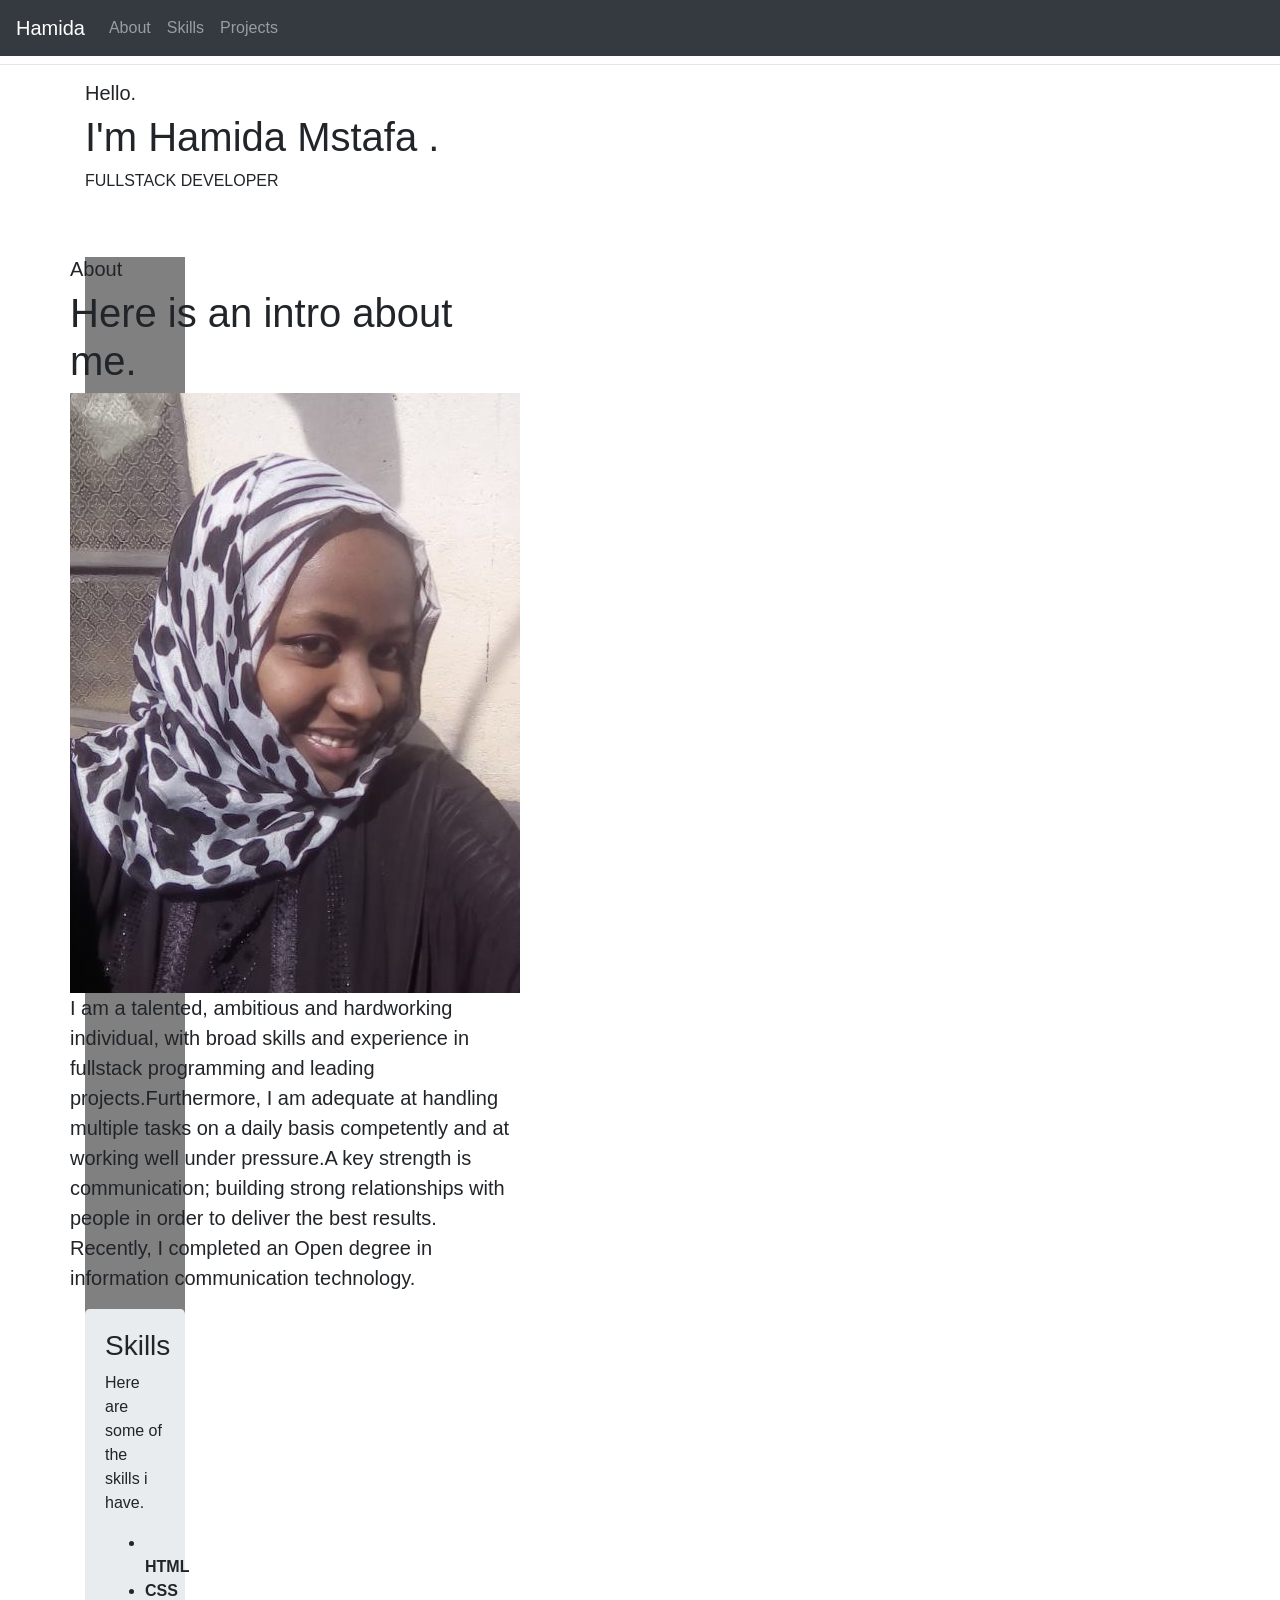
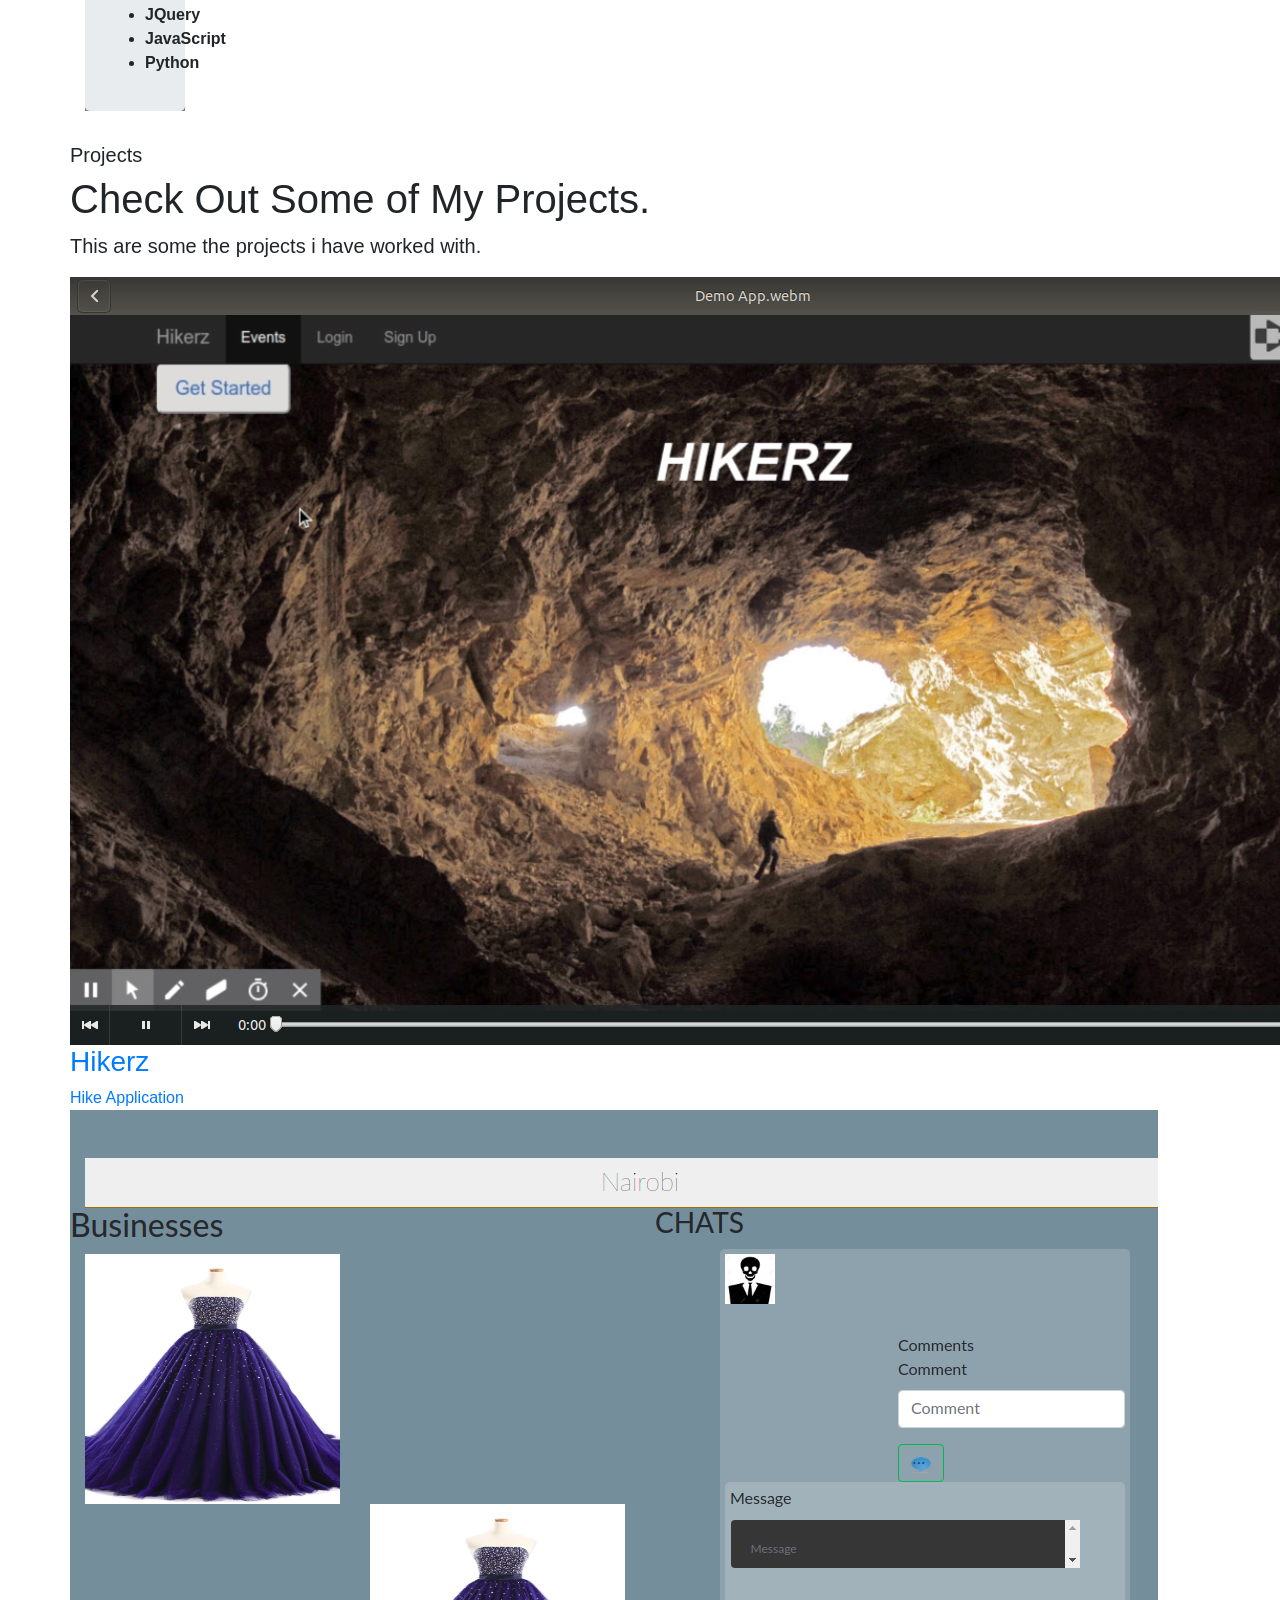
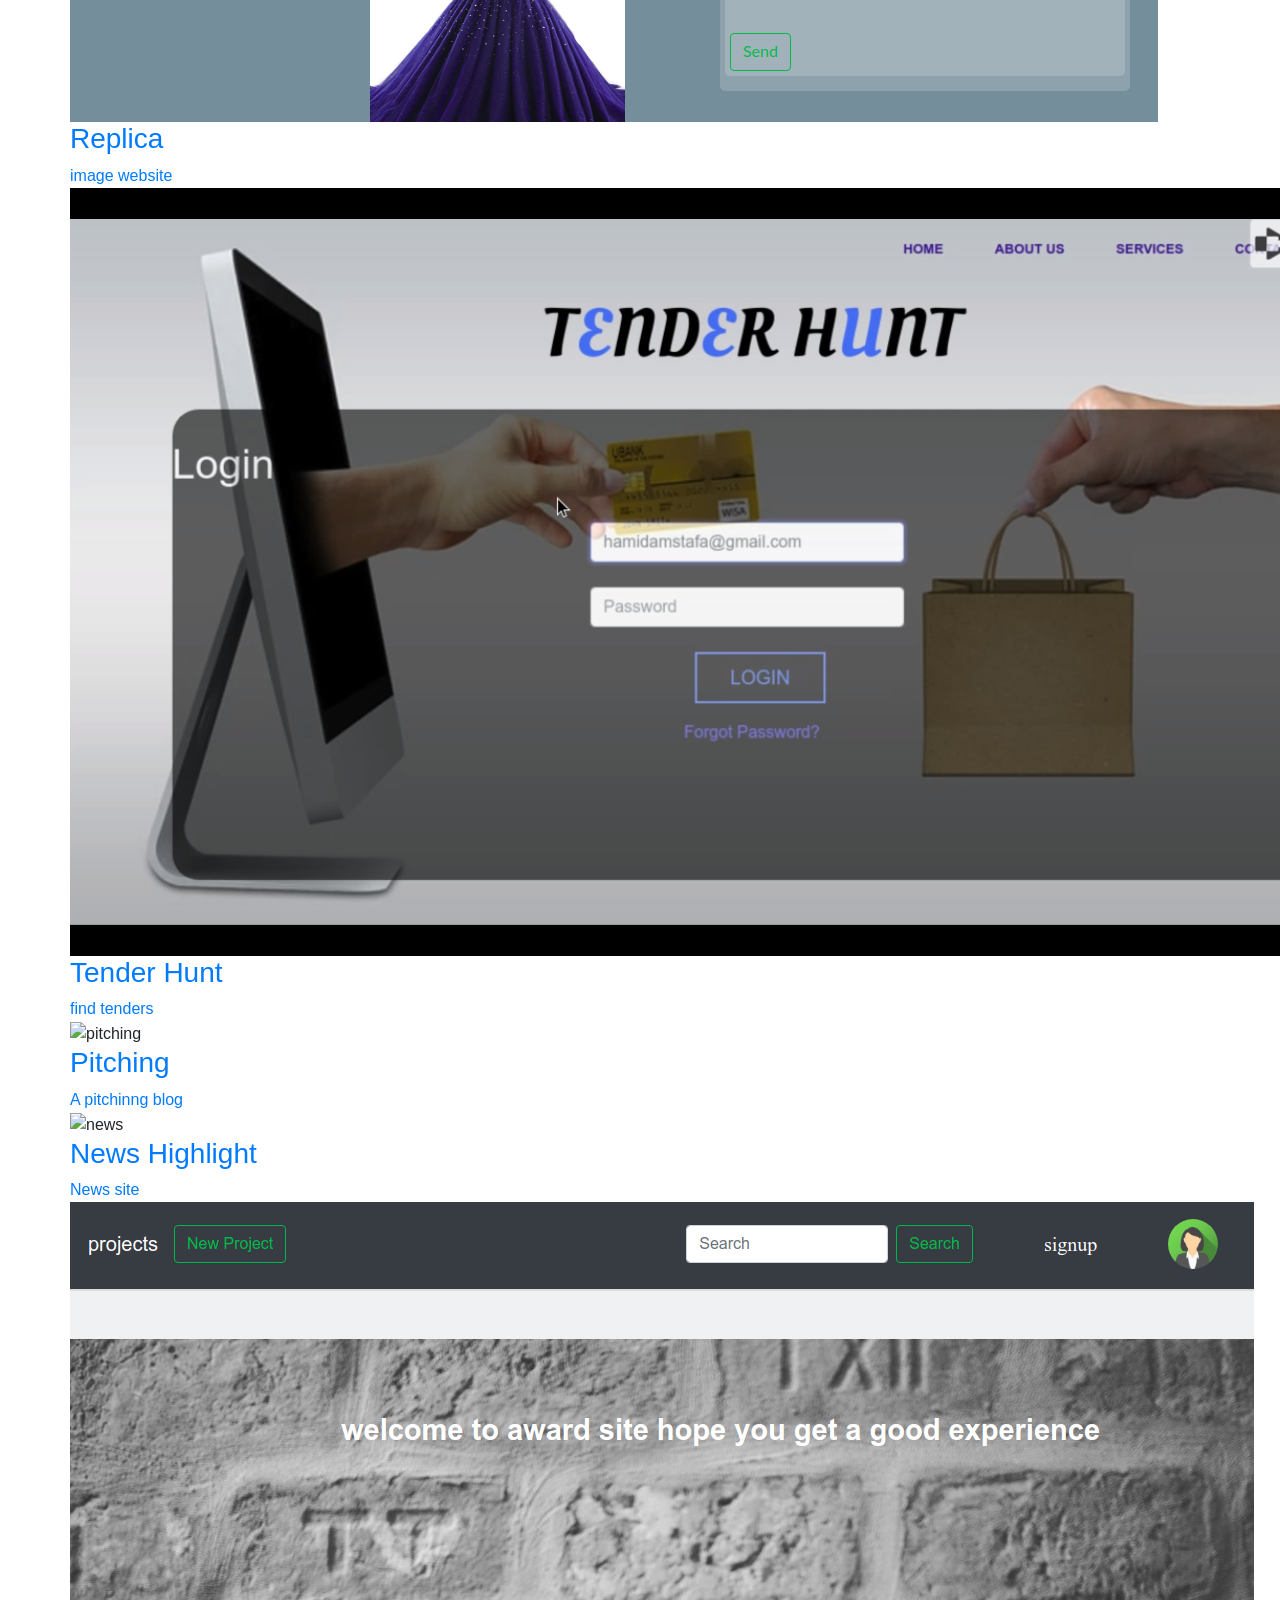
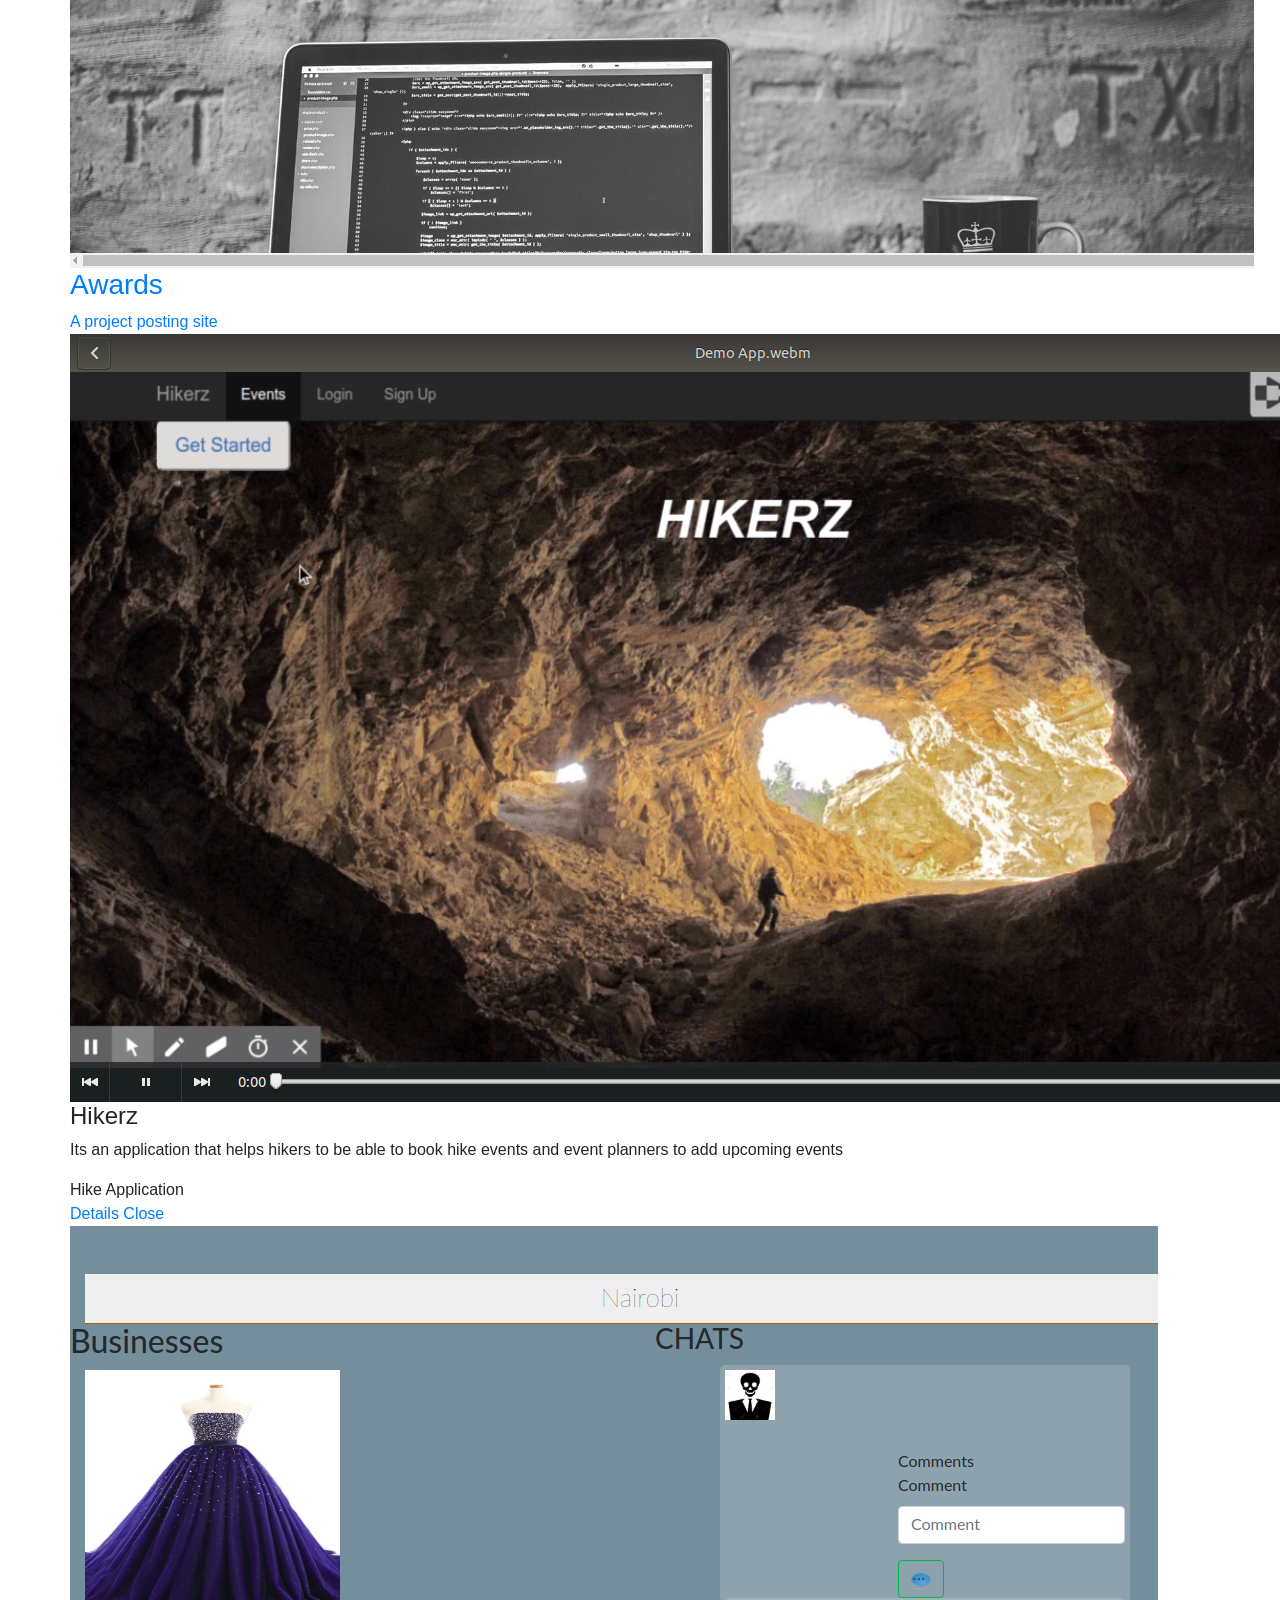
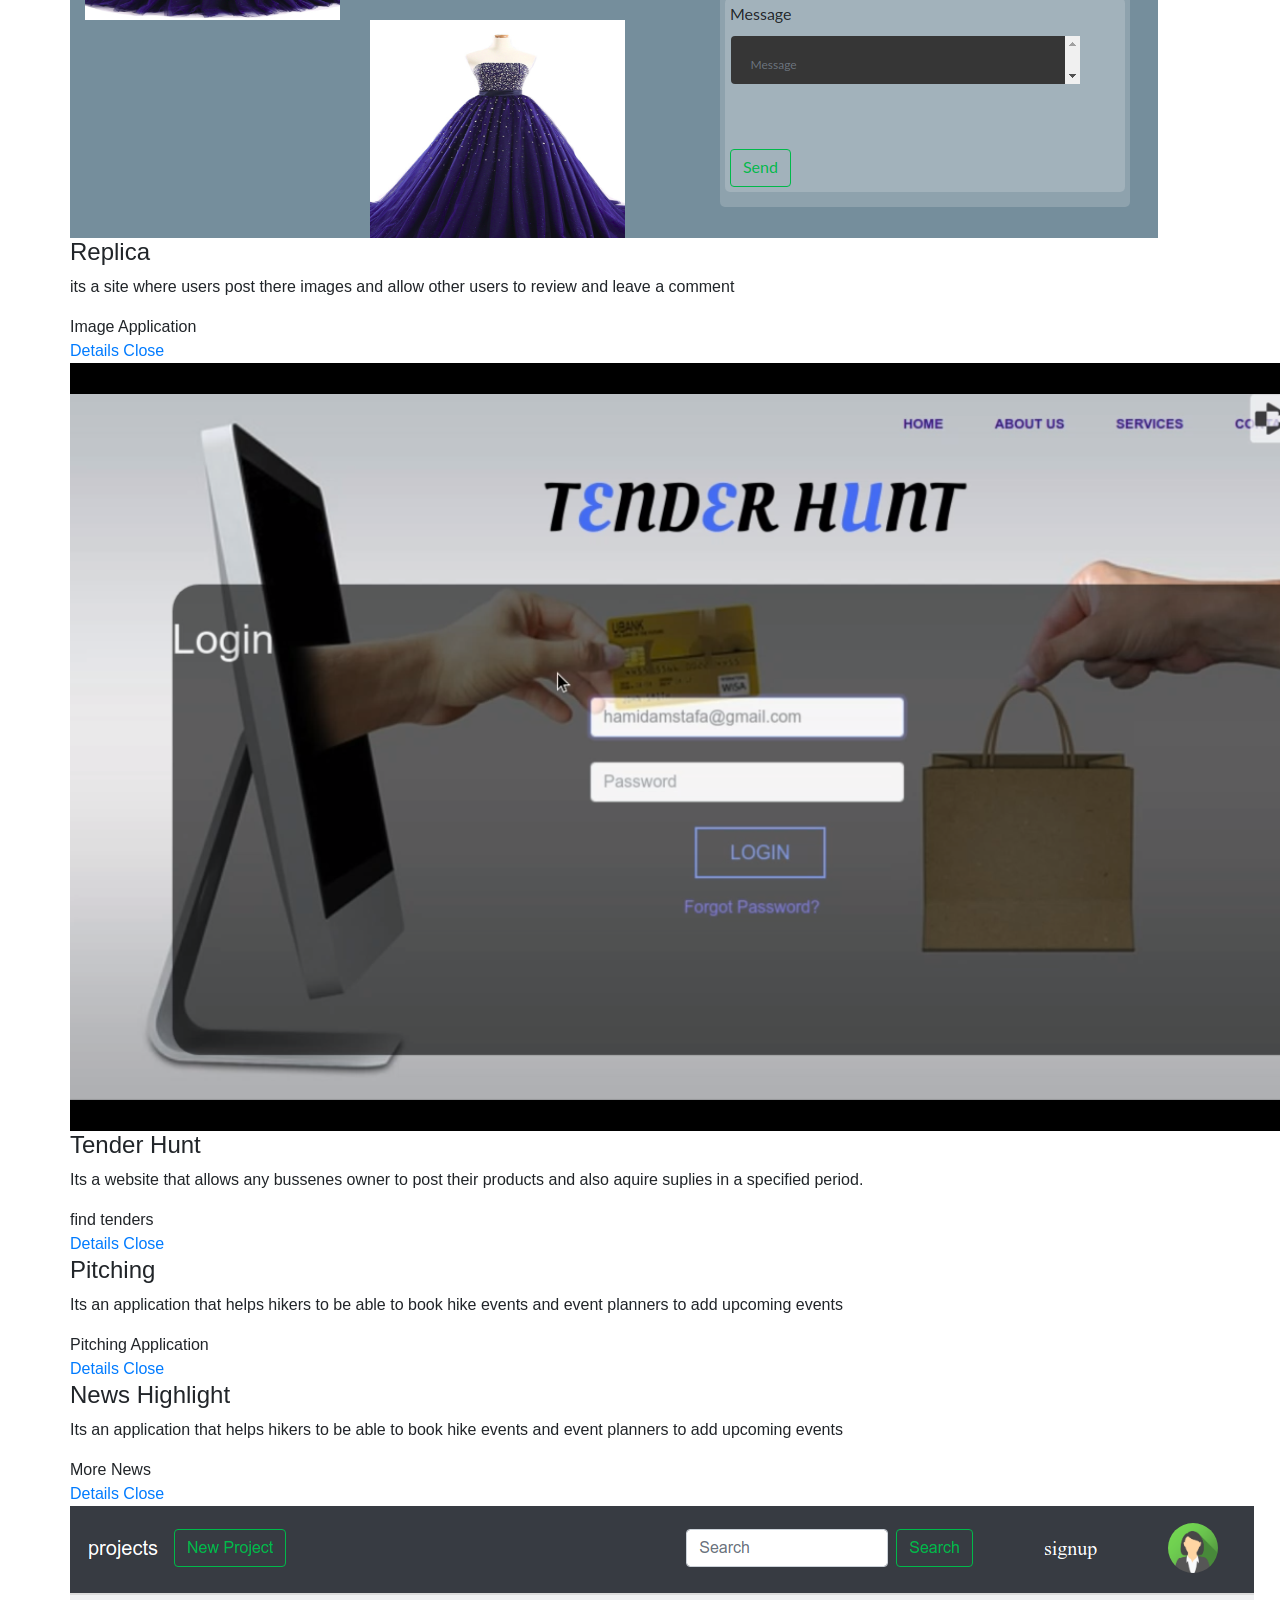
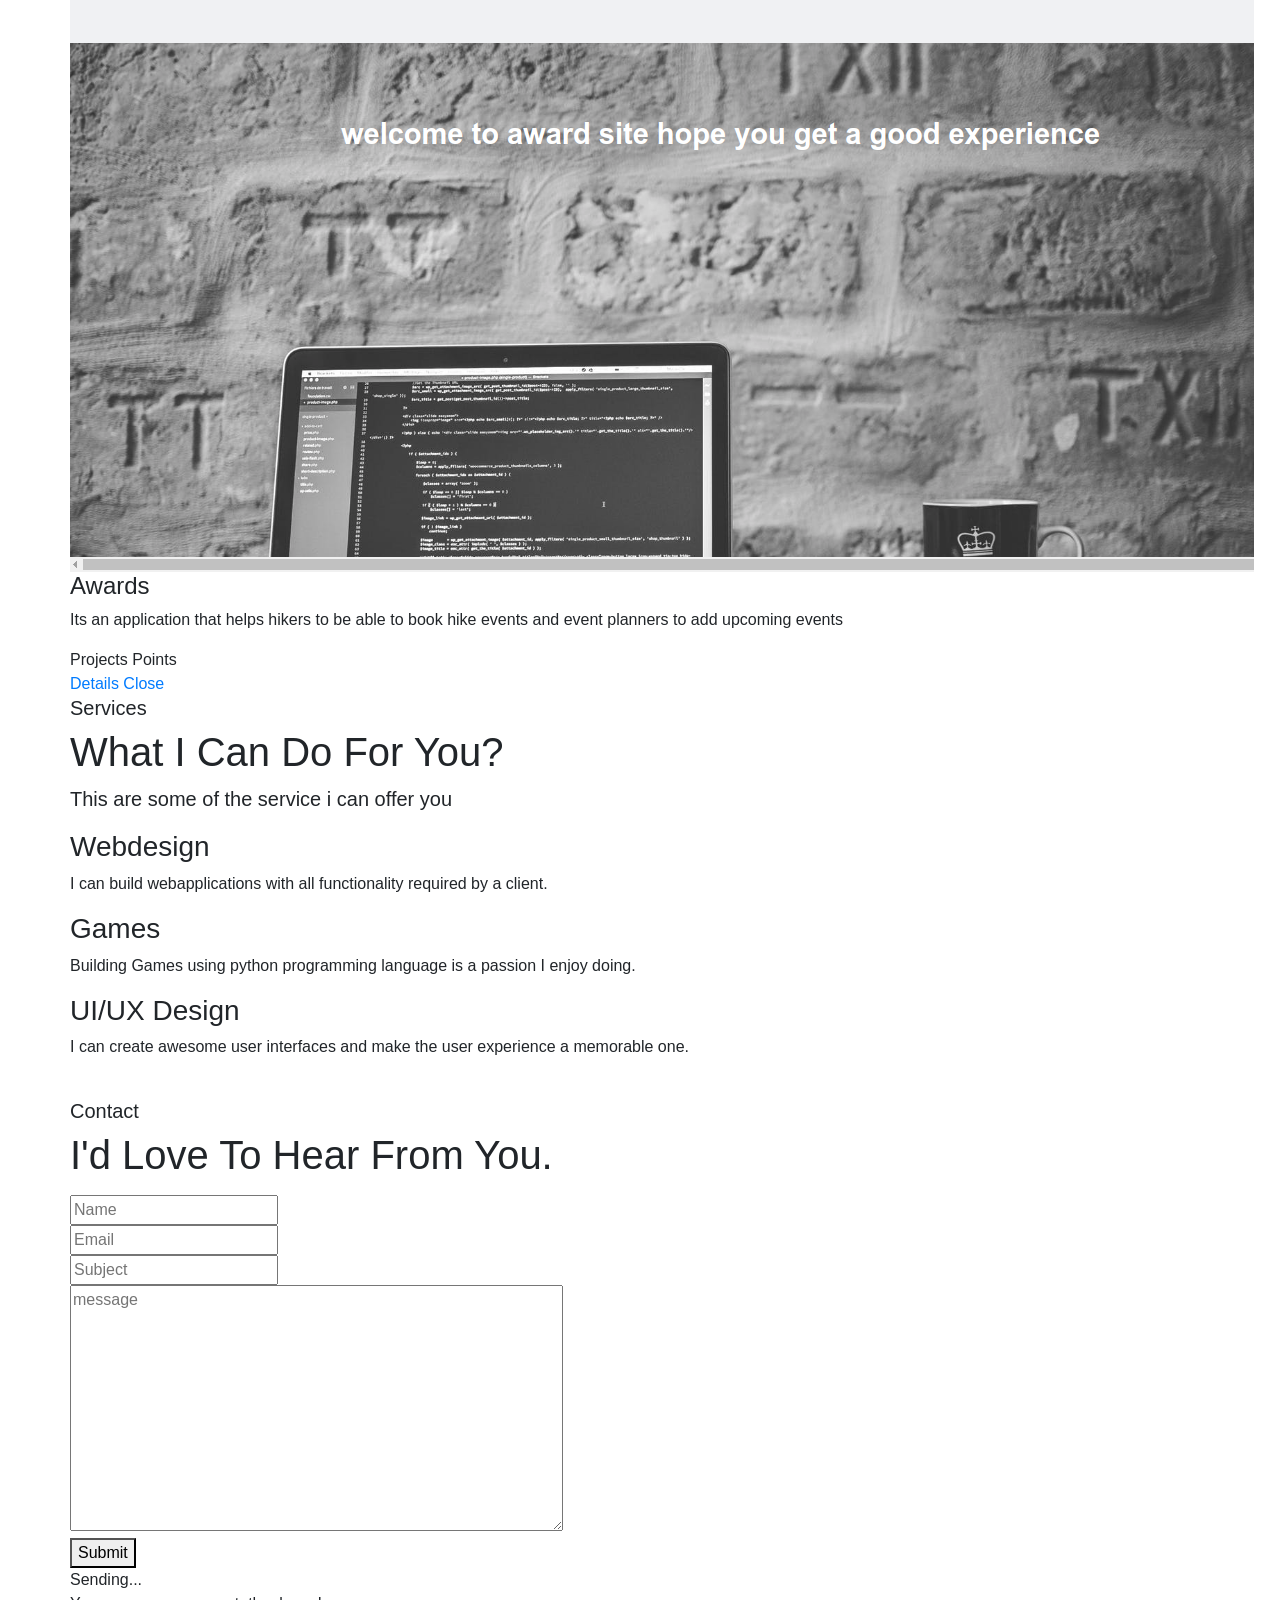
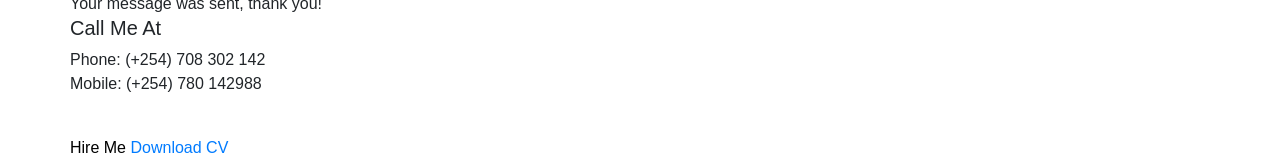
==== commit 7c6912e7: "save thge new indexfile" ====
--- a/index.html
+++ b/index.html
@@ -1,125 +1,112 @@
 <!DOCTYPE html>
 <html class="no-js" lang="en">
+<!DOCTYPE html>
+<html lang="en">
 
 <head>
-  <!-- <meta charset="utf-8">
-  <title>About Me</title>
-  <meta name="description" content="">
-  <meta name="author" content="">
-  <meta name="viewport" content="width=device-width, initial-scale=1, maximum-scale=1">
-  <link rel="stylesheet" href="css/base.css">
-  <link rel="stylesheet" href="css/mids.css">
-  <link rel="stylesheet" href="css/styles.css">
-  <script src="js/script.js"></script>
-  <script src="js/pace.min.js"></script>
-  <script src="js/jquery-2.1.3.min.js"></script>
-  <script src="js/plugins.js"></script>
-  <script src="js/main.js"></script>
-  <link rel="stylesheet" href="https://maxcdn.bootstrapcdn.com/bootstrap/4.0.0-alpha.6/css/bootstrap.min.css" integrity="sha384-rwoIResjU2yc3z8GV/NPeZWAv56rSmLldC3R/AZzGRnGxQQKnKkoFVhFQhNUwEyJ" crossorigin="anonymous">
-  <script src="https://maxcdn.bootstrapcdn.com/bootstrap/4.0.0-alpha.6/js/bootstrap.min.js" integrity="sha384-vBWWzlZJ8ea9aCX4pEW3rVHjgjt7zpkNpZk+02D9phzyeVkE+jo0ieGizqPLForn" crossorigin="anonymous"></script> -->
-
+  <title>Bootstrap Example</title>
+  <meta charset="utf-8">
+  <meta name="viewport" content="width=device-width, initial-scale=1">
+  <link rel="stylesheet" href="https://maxcdn.bootstrapcdn.com/bootstrap/4.2.1/css/bootstrap.min.css">
+  <script src="https://ajax.googleapis.com/ajax/libs/jquery/3.3.1/jquery.min.js"></script>
+  <script src="https://cdnjs.cloudflare.com/ajax/libs/popper.js/1.14.6/umd/popper.min.js"></script>
+  <script src="https://maxcdn.bootstrapcdn.com/bootstrap/4.2.1/js/bootstrap.min.js"></script>
 </head>
 
-<body id="top">
-  <header>
-    <!-- <div style="height: 40px; background: #f2f9ee"></div> -->
-
-    <nav class="navbar  navbar-expand-lg navbar-light top-navbar" data-toggle="sticky-onscroll">
-      <div class="container">
-        <a class="navbar-brand" href="#">Navbar</a>
-        <button class="navbar-toggler" type="button" data-toggle="collapse" data-target="#navbarSupportedContent" aria-controls="navbarSupportedContent" aria-expanded="false" aria-label="Toggle navigation">
-          <span class="navbar-toggler-icon"></span>
-        </button>
-
-        <div class="collapse navbar-collapse justify-content-end" id="navbarSupportedContent" style="font-size:15px;">
-          <ul class="navbar-nav pull-right">
-            <li class="nav-item">
-              <a class="nav-link active" href="#">Home</a>
-            </li>
-            <li class="nav-item">
-              <a class="nav-link" href="#about" title="">About</a>
-            </li>
-
-            <li class="nav-item">
-              <a class="nav-link" href="#projects" title="">Projects</a>
-            </li>
-
-            <li class="nav-item">
-              <a class="nav-link" href="#services" title="">Services</a>
-            </li>
-            <li class="nav-item">
-              <a class="nav-link" href="#contact" title="">Contact</a>
-            </li>
-
-          </ul>
-
-        </div>
-      </div>
-    </nav>
-
-  </header>
-  <br><br><br><br><br><br><br>
-  <section id="intro">
-
-    <div class="intro-overlay"></div>
-
-    <div class="intro-content">
-      <div class="row">
-
-        <div class="col-twelve">
-
-          <h5>Hello.</h5>
-          <h1>I'm Hamida Mstafa .</h1>
-
-          <p class="intro-position">
-            <span>FULLSTACK DEVELOPER</span>
-          </p>
-          <br><br>
-          <a class="button stroke smoothscroll" href="#about" title=""> About Me</a>
-
-        </div>
-
-      </div>
-    </div>
-  </section>
-  <section id="about">
+<body>
+
+  <nav class="navbar navbar-expand-lg bg-dark navbar-dark" style="position:fixed;overflow: hidden;background-color: #333;position: fixed;width: 100%;">
+
+    <!-- Brand/logo -->
+    <a class="navbar-brand" href="#">Hamida</a>
+
+    <!-- Links -->
+    <ul class="navbar-nav">
+      <li class="nav-item">
+        <a class="nav-link" href="#">About</a>
+      </li>
+      <li class="nav-item">
+        <a class="nav-link" href="#">Skills</a>
+      </li>
+      <li class="nav-item">
+        <a class="nav-link" href="#">Projects</a>
+      </li>
+    </ul>
+  </nav>
+
+  <br><br>
+  <hr>
+
+</body>
+
+</html>
+
+<div class="container" style="padding:20;">
+
+
+
+
+
+
+
+  <div class="container">
+    <div class="row">
+
+      <div class="col-twelve">
+
+        <h5>Hello.</h5>
+        <h1>I'm Hamida Mstafa .</h1>
+
+        <p class="intro-position">
+          <span>FULLSTACK DEVELOPER</span>
+        </p>
+        <br><br>
+
+
+      </div>
+
+    </div>
+  </div>
+
+  <section id="about" style="background-color:grey;width:100px;">
     <div class="row section-intro">
       <div class="col-twelve">
         <h5>About</h5>
         <h1>Here is an intro about me.</h1>
-        <div class="intro-info" style="float:right;margin-left:90px">
+        <div class="intro-info" style="float:right;">
           <img src="images/me.jpg" alt="Profile Picture">
 
-          <p class="lead"></p>
-        </div>
-        <p style="font-size:20px;">I am a talented, ambitious and hardworking individual, with broad skills and experience in fullstack programming and leading projects.Furthermore, I am adequate at handling multiple tasks on a daily basis competently and at working well under pressure.A key strength is communication; building strong relationships with people in order to deliver the best results.
+
+        </div>
+        <p style="font-size:20px;">I am a talented, ambitious and hardworking individual, with broad skills and experience in fullstack programming and leading projects.Furthermore, I am adequate at handling multiple tasks on a daily basis
+          competently and at working well under pressure.A key strength is communication; building strong relationships with people in order to deliver the best results.
           Recently, I completed an Open degree in information communication technology.</p>
 
       </div>
     </div>
-      <div class="jumbotron" style="padding:20%;">
-          <h3>Skills</h3>
-          <p>Here are some of the skills i have.</p>
-
-          <ul>
-            <li>
-              <img src="" alt="">
-              <strong>HTML</strong>
-            </li>
-            <li>
-              <strong>CSS</strong>
-            </li>
-            <li>
-              <strong>JQuery</strong>
-            </li>
-            <li>
-              <strong>JavaScript</strong>
-            </li>
-            <li>
-              <strong>Python</strong>
-            </li>
-
-          </ul>
+    <div class="jumbotron" style="padding:20%;">
+      <h3>Skills</h3>
+      <p>Here are some of the skills i have.</p>
+
+      <ul>
+        <li>
+          <img src="" alt="">
+          <strong>HTML</strong>
+        </li>
+        <li>
+          <strong>CSS</strong>
+        </li>
+        <li>
+          <strong>JQuery</strong>
+        </li>
+        <li>
+          <strong>JavaScript</strong>
+        </li>
+        <li>
+          <strong>Python</strong>
+        </li>
+
+      </ul>
     </div>
   </section>
   <section id="projects">
@@ -187,172 +174,172 @@
               </a>
             </div>
           </div>
-            <div class="bgrid folio-item">
-              <div class="item-wrap">
-                <img src="images/pitch.png" alt="pitching">
-                <a href="#modal-04" class="overlay">
-                  <div class="folio-item-table">
-                    <div class="folio-item-cell">
-                      <h3 class="folio-title">Pitching</h3>
-                      <span class="folio-types">
-                        A pitchinng blog
-                      </span>
-                    </div>
+          <div class="bgrid folio-item">
+            <div class="item-wrap">
+              <img src="images/pitch.png" alt="pitching">
+              <a href="#modal-04" class="overlay">
+                <div class="folio-item-table">
+                  <div class="folio-item-cell">
+                    <h3 class="folio-title">Pitching</h3>
+                    <span class="folio-types">
+                      A pitchinng blog
+                    </span>
                   </div>
-                </a>
-              </div>
-            </div>
-              <div class="bgrid folio-item">
-                <div class="item-wrap">
-                  <img src="images/news.png" alt="news">
-                  <a href="#modal-05" class="overlay">
-                    <div class="folio-item-table">
-                      <div class="folio-item-cell">
-                        <h3 class="folio-title">News Highlight</h3>
-                        <span class="folio-types">
-                          News site
-                        </span>
-                      </div>
-                    </div>
-                  </a>
-                </div>
-              </div>
-                <div class="bgrid folio-item">
-                  <div class="item-wrap">
-                    <img src="images/award.png" alt="awards">
-                    <a href="#modal-06" class="overlay">
-                      <div class="folio-item-table">
-                        <div class="folio-item-cell">
-                          <h3 class="folio-title">Awards</h3>
-                          <span class="folio-types">
-                            A project posting site
-                          </span>
-                        </div>
-                      </div>
-                    </a>
+                </div>
+              </a>
+            </div>
+          </div>
+          <div class="bgrid folio-item">
+            <div class="item-wrap">
+              <img src="images/news.png" alt="news">
+              <a href="#modal-05" class="overlay">
+                <div class="folio-item-table">
+                  <div class="folio-item-cell">
+                    <h3 class="folio-title">News Highlight</h3>
+                    <span class="folio-types">
+                      News site
+                    </span>
                   </div>
                 </div>
-              </div>
-                  <div id="modal-01" class="popup-modal slider mfp-hide">
-
-                    <div class="media">
-                      <img src="images/hike.png" alt="" />
-                    </div>
-
-                    <div class="description-box">
-                      <h4>Hikerz</h4>
-                      <p>Its an application that helps hikers to be able to book hike events and event planners to add upcoming events </p>
-
-                      <div class="categories">Hike Application</div>
-                    </div>
-
-                    <div class="link-box">
-                      <a href="https://github.com/hamida-mstafa/hike-application">Details</a>
-                      <a href="#" class="popup-modal-dismiss">Close</a>
-                    </div>
-
+              </a>
+            </div>
+          </div>
+          <div class="bgrid folio-item">
+            <div class="item-wrap">
+              <img src="images/award.png" alt="awards">
+              <a href="#modal-06" class="overlay">
+                <div class="folio-item-table">
+                  <div class="folio-item-cell">
+                    <h3 class="folio-title">Awards</h3>
+                    <span class="folio-types">
+                      A project posting site
+                    </span>
                   </div>
-
-                  <div id="modal-02" class="popup-modal slider mfp-hide">
-
-                    <div class="media">
-                      <img src="images/hood.png" alt="" />
-                    </div>
-
-                    <div class="description-box">
-                      <h4>Replica</h4>
-                      <p>its a site where users post there images and allow other users to review and leave a comment</p>
-
-                      <div class="categories">Image Application</div>
-                    </div>
-
-                    <div class="link-box">
-                      <a href="https://github.com/hamida-mstafa/replica">Details</a>
-                      <a href="#" class="popup-modal-dismiss">Close</a>
-                    </div>
-
-                  </div>
-
-                  <div id="modal-03" class="popup-modal slider mfp-hide">
-
-                    <div class="media">
-                      <img src="images/tender.png" alt="" />
-                    </div>
-
-                    <div class="description-box">
-                      <h4>Tender Hunt</h4>
-                      <p>Its a website that allows any bussenes owner to post their products and also aquire suplies in a specified period.</p>
-
-                      <div class="categories">find tenders</div>
-                    </div>
-
-                    <div class="link-box">
-                      <a href="https://github.com/hamida-mstafa/tender-hunt">Details</a>
-                      <a href="#" class="popup-modal-dismiss">Close</a>
-                    </div>
-
-                  </div>
-                  <div id="modal-04" class="popup-modal slider mfp-hide">
-
-                    <div class="media">
-                      <img src="images/pitch.png" alt="" />
-                    </div>
-
-                    <div class="description-box">
-                      <h4>Pitching</h4>
-                      <p>Its an application that helps hikers to be able to book hike events and event planners to add upcoming events </p>
-
-                      <div class="categories">Hike Application</div>
-                    </div>
-
-                    <div class="link-box">
-                      <a href="https://github.com/hamida-mstafa/pitching">Details</a>
-                      <a href="#" class="popup-modal-dismiss">Close</a>
-                    </div>
-
-                  </div>
-
-                  <div id="modal-05" class="popup-modal slider mfp-hide">
-
-                    <div class="media">
-                      <img src="images/news.png" alt="" />
-                    </div>
-
-                      <div class="description-box">
-                        <h4>News Highlight</h4>
-                        <p>Its an application that helps hikers to be able to book hike events and event planners to add upcoming events </p>
-
-                        <div class="categories">Hike Application</div>
-                      </div>
-
-                      <div class="link-box">
-                        <a href="https://github.com/hamida-mstafa/hike-application">Details</a>
-                        <a href="#" class="popup-modal-dismiss">Close</a>
-                      </div>
-
-                    </div>
-
-                    <div id="modal-06" class="popup-modal slider mfp-hide">
-
-                        <div class="media">
-                          <img src="images/award.png" alt="" />
-                        </div>
-
-                        <div class="description-box">
-                          <h4>Awards</h4>
-                          <p>Its an application that helps hikers to be able to book hike events and event planners to add upcoming events </p>
-
-                          <div class="categories">Hike Application</div>
-                        </div>
-                        <div class="link-box">
-                          <a href="https://github.com/hamida-mstafa/hike-application">Details</a>
-                          <a href="#" class="popup-modal-dismiss">Close</a>
-                        </div>
-                      </div>
-                    </div>
-                  </div>
-                </div>
-              </div>
+                </div>
+              </a>
+            </div>
+          </div>
+        </div>
+        <div id="modal-01" class="popup-modal slider mfp-hide">
+
+          <div class="media">
+            <img src="images/hike.png" alt="" />
+          </div>
+
+          <div class="description-box">
+            <h4>Hikerz</h4>
+            <p>Its an application that helps hikers to be able to book hike events and event planners to add upcoming events </p>
+
+            <div class="categories">Hike Application</div>
+          </div>
+
+          <div class="link-box">
+            <a href="https://github.com/hamida-mstafa/hike-application">Details</a>
+            <a href="#" class="popup-modal-dismiss">Close</a>
+          </div>
+
+        </div>
+
+        <div id="modal-02" class="popup-modal slider mfp-hide">
+
+          <div class="media">
+            <img src="images/hood.png" alt="" />
+          </div>
+
+          <div class="description-box">
+            <h4>Replica</h4>
+            <p>its a site where users post there images and allow other users to review and leave a comment</p>
+
+            <div class="categories">Image Application</div>
+          </div>
+
+          <div class="link-box">
+            <a href="https://github.com/hamida-mstafa/replica">Details</a>
+            <a href="#" class="popup-modal-dismiss">Close</a>
+          </div>
+
+        </div>
+
+        <div id="modal-03" class="popup-modal slider mfp-hide">
+
+          <div class="media">
+            <img src="images/tender.png" alt="" />
+          </div>
+
+          <div class="description-box">
+            <h4>Tender Hunt</h4>
+            <p>Its a website that allows any bussenes owner to post their products and also aquire suplies in a specified period.</p>
+
+            <div class="categories">find tenders</div>
+          </div>
+
+          <div class="link-box">
+            <a href="https://github.com/hamida-mstafa/tender-hunt">Details</a>
+            <a href="#" class="popup-modal-dismiss">Close</a>
+          </div>
+
+        </div>
+        <div id="modal-04" class="popup-modal slider mfp-hide">
+
+          <div class="media">
+            <img src="images/pitch.png" alt="" />
+          </div>
+
+          <div class="description-box">
+            <h4>Pitching</h4>
+            <p>Its an application that helps hikers to be able to book hike events and event planners to add upcoming events </p>
+
+            <div class="categories">Pitching Application</div>
+          </div>
+
+          <div class="link-box">
+            <a href="https://github.com/hamida-mstafa/pitching">Details</a>
+            <a href="#" class="popup-modal-dismiss">Close</a>
+          </div>
+
+        </div>
+
+        <div id="modal-05" class="popup-modal slider mfp-hide">
+
+          <div class="media">
+            <img src="images/news.png" alt="" />
+          </div>
+
+          <div class="description-box">
+            <h4>News Highlight</h4>
+            <p>Its an application that helps hikers to be able to book hike events and event planners to add upcoming events </p>
+
+            <div class="categories">More News</div>
+          </div>
+
+          <div class="link-box">
+            <a href="https://github.com/hamida-mstafa/hike-application">Details</a>
+            <a href="#" class="popup-modal-dismiss">Close</a>
+          </div>
+
+        </div>
+
+        <div id="modal-06" class="popup-modal slider mfp-hide">
+
+          <div class="media">
+            <img src="images/award.png" alt="" />
+          </div>
+
+          <div class="description-box">
+            <h4>Awards</h4>
+            <p>Its an application that helps hikers to be able to book hike events and event planners to add upcoming events </p>
+
+            <div class="categories">Projects Points</div>
+          </div>
+          <div class="link-box">
+            <a href="https://github.com/hamida-mstafa/hike-application">Details</a>
+            <a href="#" class="popup-modal-dismiss">Close</a>
+          </div>
+        </div>
+      </div>
+    </div>
+
+
   </section>
 
 
@@ -383,7 +370,7 @@
 
             <h3>Webdesign</h3>
 
-            <p class="desc">I can build webapplications </p>
+            <p class="desc">I can build webapplications with all functionality required by a client.</p>
 
           </div>
 
@@ -397,7 +384,7 @@
 
             <h3>Games</h3>
 
-            <p class="desc">Build Games using python programming language</p>
+            <p class="desc">Building Games using python programming language is a passion I enjoy doing.</p>
 
           </div>
 
@@ -418,7 +405,7 @@
       </div>
     </div>
   </section>
-<br>
+  <br>
   <section id="contact">
 
     <div class="row section-intro">
@@ -515,27 +502,22 @@
   <footer>
     <div class="row">
       <div class="col-six tab-full pull-right social">
-        <!-- <ul class="footer-social">
-          <ul class="intro-social">
-            <li><a href="#"><i class="fa fa-facebook"></i></a></li>
-            <li><a href="#"><i class="fa fa-twitter"></i></a></li>
-            <li><a href="#"><i class="fa fa-instagram"></i></a></li>
-          </ul>
-        </ul> -->
-      </div>
-    </div>
-  <div id="preloader">
-    <div id="loader"></div>
-  </div>
-
-
-  <div class="row button-section">
-    <div class="col-twelve">
-      <a href="#contact" title="Hire Me" class="button stroke smoothscroll" style="color:black">Hire Me</a>
-      <a href="https://docs.google.com/document/d/1-ALZwBZe9yPvjwUzzaL8u8R-UuLd_O2fVyEfACMkb2Q/edit" title="Download CV" class="button button-primary">Download CV</a>
-    </div>
-  </div>
-</footer>
-</body>
+
+      </div>
+    </div>
+    <div id="preloader">
+      <div id="loader"></div>
+    </div>
+
+
+    <div class="row button-section">
+      <div class="col-twelve">
+        <a href="#contact" title="Hire Me" class="button stroke smoothscroll" style="color:black">Hire Me</a>
+        <a href="https://docs.google.com/document/d/1-ALZwBZe9yPvjwUzzaL8u8R-UuLd_O2fVyEfACMkb2Q/edit" title="Download CV" class="button button-primary">Download CV</a>
+      </div>
+    </div>
+  </footer>
+</div>
+
 
 </html>
